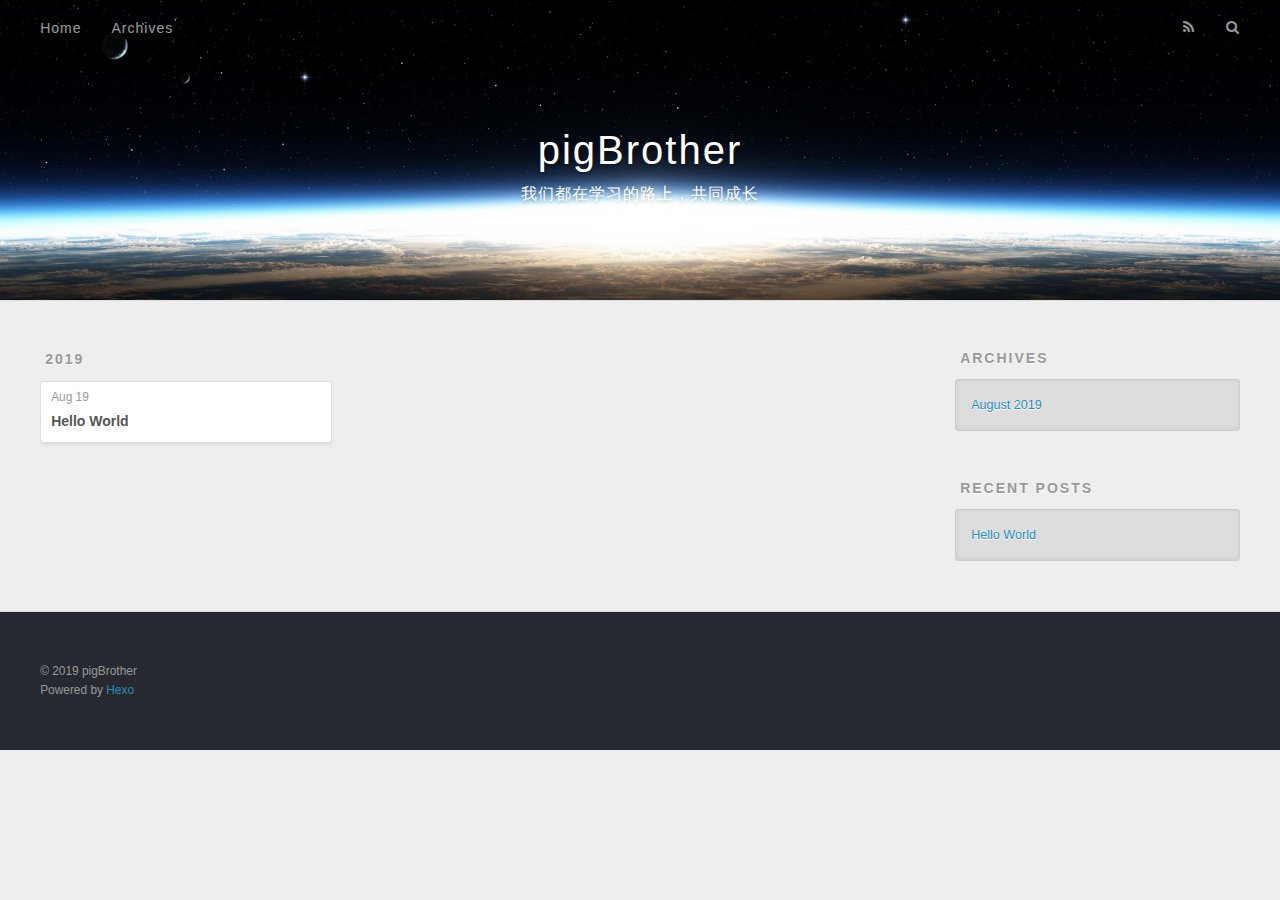
==== archives/index.html @ 983f8a30 "Site updated: 2019-08-19 13:50:37" ====
<!DOCTYPE html>
<html>
<head><meta name="generator" content="Hexo 3.9.0">
  <meta charset="utf-8">
  

  
  <title>Archives | pigBrother</title>
  <meta name="viewport" content="width=device-width, initial-scale=1, maximum-scale=1">
  <meta property="og:type" content="website">
<meta property="og:title" content="pigBrother">
<meta property="og:url" content="http://pigbrother.club/archives/index.html">
<meta property="og:site_name" content="pigBrother">
<meta property="og:locale" content="zh">
<meta name="twitter:card" content="summary">
<meta name="twitter:title" content="pigBrother">
  
    <link rel="alternate" href="/atom.xml" title="pigBrother" type="application/atom+xml">
  
  
    <link rel="icon" href="/favicon.png">
  
  
    <link href="//fonts.googleapis.com/css?family=Source+Code+Pro" rel="stylesheet" type="text/css">
  
  <link rel="stylesheet" href="/css/style.css">
</head>
</html>
<body>
  <div id="container">
    <div id="wrap">
      <header id="header">
  <div id="banner"></div>
  <div id="header-outer" class="outer">
    <div id="header-title" class="inner">
      <h1 id="logo-wrap">
        <a href="/" id="logo">pigBrother</a>
      </h1>
      
        <h2 id="subtitle-wrap">
          <a href="/" id="subtitle">我们都在学习的路上，共同成长</a>
        </h2>
      
    </div>
    <div id="header-inner" class="inner">
      <nav id="main-nav">
        <a id="main-nav-toggle" class="nav-icon"></a>
        
          <a class="main-nav-link" href="/">Home</a>
        
          <a class="main-nav-link" href="/archives">Archives</a>
        
      </nav>
      <nav id="sub-nav">
        
          <a id="nav-rss-link" class="nav-icon" href="/atom.xml" title="RSS Feed"></a>
        
        <a id="nav-search-btn" class="nav-icon" title="Search"></a>
      </nav>
      <div id="search-form-wrap">
        <form action="//google.com/search" method="get" accept-charset="UTF-8" class="search-form"><input type="search" name="q" class="search-form-input" placeholder="Search"><button type="submit" class="search-form-submit">&#xF002;</button><input type="hidden" name="sitesearch" value="http://pigbrother.club"></form>
      </div>
    </div>
  </div>
</header>
      <div class="outer">
        <section id="main">
  
  
    
    
      
      
      <section class="archives-wrap">
        <div class="archive-year-wrap">
          <a href="/archives/2019" class="archive-year">2019</a>
        </div>
        <div class="archives">
    
    <article class="archive-article archive-type-post">
  <div class="archive-article-inner">
    <header class="archive-article-header">
      <a href="/2019/08/19/hello-world/" class="archive-article-date">
  <time datetime="2019-08-18T17:51:00.233Z" itemprop="datePublished">Aug 19</time>
</a>
      
  
    <h1 itemprop="name">
      <a class="archive-article-title" href="/2019/08/19/hello-world/">Hello World</a>
    </h1>
  

    </header>
  </div>
</article>
  
  
    </div></section>
  


</section>
        
          <aside id="sidebar">
  
    

  
    

  
    
  
    
  <div class="widget-wrap">
    <h3 class="widget-title">Archives</h3>
    <div class="widget">
      <ul class="archive-list"><li class="archive-list-item"><a class="archive-list-link" href="/archives/2019/08/">August 2019</a></li></ul>
    </div>
  </div>


  
    
  <div class="widget-wrap">
    <h3 class="widget-title">Recent Posts</h3>
    <div class="widget">
      <ul>
        
          <li>
            <a href="/2019/08/19/hello-world/">Hello World</a>
          </li>
        
      </ul>
    </div>
  </div>

  
</aside>
        
      </div>
      <footer id="footer">
  
  <div class="outer">
    <div id="footer-info" class="inner">
      &copy; 2019 pigBrother<br>
      Powered by <a href="http://hexo.io/" target="_blank">Hexo</a>
    </div>
  </div>
</footer>
    </div>
    <nav id="mobile-nav">
  
    <a href="/" class="mobile-nav-link">Home</a>
  
    <a href="/archives" class="mobile-nav-link">Archives</a>
  
</nav>
    

<script src="//ajax.googleapis.com/ajax/libs/jquery/2.0.3/jquery.min.js"></script>


  <link rel="stylesheet" href="/fancybox/jquery.fancybox.css">
  <script src="/fancybox/jquery.fancybox.pack.js"></script>


<script src="/js/script.js"></script>



  </div>
</body>
</html>
---- css/style.css ----
body {
  width: 100%;
}
body:before,
body:after {
  content: "";
  display: table;
}
body:after {
  clear: both;
}
html,
body,
div,
span,
applet,
object,
iframe,
h1,
h2,
h3,
h4,
h5,
h6,
p,
blockquote,
pre,
a,
abbr,
acronym,
address,
big,
cite,
code,
del,
dfn,
em,
img,
ins,
kbd,
q,
s,
samp,
small,
strike,
strong,
sub,
sup,
tt,
var,
dl,
dt,
dd,
ol,
ul,
li,
fieldset,
form,
label,
legend,
table,
caption,
tbody,
tfoot,
thead,
tr,
th,
td {
  margin: 0;
  padding: 0;
  border: 0;
  outline: 0;
  font-weight: inherit;
  font-style: inherit;
  font-family: inherit;
  font-size: 100%;
  vertical-align: baseline;
}
body {
  line-height: 1;
  color: #000;
  background: #fff;
}
ol,
ul {
  list-style: none;
}
table {
  border-collapse: separate;
  border-spacing: 0;
  vertical-align: middle;
}
caption,
th,
td {
  text-align: left;
  font-weight: normal;
  vertical-align: middle;
}
a img {
  border: none;
}
input,
button {
  margin: 0;
  padding: 0;
}
input::-moz-focus-inner,
button::-moz-focus-inner {
  border: 0;
  padding: 0;
}
@font-face {
  font-family: FontAwesome;
  font-style: normal;
  font-weight: normal;
  src: url("fonts/fontawesome-webfont.eot?v=#4.0.3");
  src: url("fonts/fontawesome-webfont.eot?#iefix&v=#4.0.3") format("embedded-opentype"), url("fonts/fontawesome-webfont.woff?v=#4.0.3") format("woff"), url("fonts/fontawesome-webfont.ttf?v=#4.0.3") format("truetype"), url("fonts/fontawesome-webfont.svg#fontawesomeregular?v=#4.0.3") format("svg");
}
html,
body,
#container {
  height: 100%;
}
body {
  background: #eee;
  font: 14px -apple-system, BlinkMacSystemFont, "Segoe UI", "Roboto", "Oxygen", "Ubuntu", "Cantarell", "Fira Sans", "Droid Sans", "Helvetica Neue", sans-serif;
  -webkit-text-size-adjust: 100%;
}
.outer {
  max-width: 1220px;
  margin: 0 auto;
  padding: 0 20px;
}
.outer:before,
.outer:after {
  content: "";
  display: table;
}
.outer:after {
  clear: both;
}
.inner {
  display: inline;
  float: left;
  width: 98.33333333333333%;
  margin: 0 0.833333333333333%;
}
.left,
.alignleft {
  float: left;
}
.right,
.alignright {
  float: right;
}
.clear {
  clear: both;
}
#container {
  position: relative;
}
.mobile-nav-on {
  overflow: hidden;
}
#wrap {
  height: 100%;
  width: 100%;
  position: absolute;
  top: 0;
  left: 0;
  -webkit-transition: 0.2s ease-out;
  -moz-transition: 0.2s ease-out;
  -ms-transition: 0.2s ease-out;
  transition: 0.2s ease-out;
  z-index: 1;
  background: #eee;
}
.mobile-nav-on #wrap {
  left: 280px;
}
@media screen and (min-width: 768px) {
  #main {
    display: inline;
    float: left;
    width: 73.33333333333333%;
    margin: 0 0.833333333333333%;
  }
}
.article-date,
.article-category-link,
.archive-year,
.widget-title {
  text-decoration: none;
  text-transform: uppercase;
  letter-spacing: 2px;
  color: #999;
  margin-bottom: 1em;
  margin-left: 5px;
  line-height: 1em;
  text-shadow: 0 1px #fff;
  font-weight: bold;
}
.article-inner,
.archive-article-inner {
  background: #fff;
  -webkit-box-shadow: 1px 2px 3px #ddd;
  box-shadow: 1px 2px 3px #ddd;
  border: 1px solid #ddd;
  border-radius: 3px;
}
.article-entry h1,
.widget h1 {
  font-size: 2em;
}
.article-entry h2,
.widget h2 {
  font-size: 1.5em;
}
.article-entry h3,
.widget h3 {
  font-size: 1.3em;
}
.article-entry h4,
.widget h4 {
  font-size: 1.2em;
}
.article-entry h5,
.widget h5 {
  font-size: 1em;
}
.article-entry h6,
.widget h6 {
  font-size: 1em;
  color: #999;
}
.article-entry hr,
.widget hr {
  border: 1px dashed #ddd;
}
.article-entry strong,
.widget strong {
  font-weight: bold;
}
.article-entry em,
.widget em,
.article-entry cite,
.widget cite {
  font-style: italic;
}
.article-entry sup,
.widget sup,
.article-entry sub,
.widget sub {
  font-size: 0.75em;
  line-height: 0;
  position: relative;
  vertical-align: baseline;
}
.article-entry sup,
.widget sup {
  top: -0.5em;
}
.article-entry sub,
.widget sub {
  bottom: -0.2em;
}
.article-entry small,
.widget small {
  font-size: 0.85em;
}
.article-entry acronym,
.widget acronym,
.article-entry abbr,
.widget abbr {
  border-bottom: 1px dotted;
}
.article-entry ul,
.widget ul,
.article-entry ol,
.widget ol,
.article-entry dl,
.widget dl {
  margin: 0 20px;
  line-height: 1.6em;
}
.article-entry ul ul,
.widget ul ul,
.article-entry ol ul,
.widget ol ul,
.article-entry ul ol,
.widget ul ol,
.article-entry ol ol,
.widget ol ol {
  margin-top: 0;
  margin-bottom: 0;
}
.article-entry ul,
.widget ul {
  list-style: disc;
}
.article-entry ol,
.widget ol {
  list-style: decimal;
}
.article-entry dt,
.widget dt {
  font-weight: bold;
}
#header {
  height: 300px;
  position: relative;
  border-bottom: 1px solid #ddd;
}
#header:before,
#header:after {
  content: "";
  position: absolute;
  left: 0;
  right: 0;
  height: 40px;
}
#header:before {
  top: 0;
  background: -webkit-linear-gradient(rgba(0,0,0,0.2), transparent);
  background: -moz-linear-gradient(rgba(0,0,0,0.2), transparent);
  background: -ms-linear-gradient(rgba(0,0,0,0.2), transparent);
  background: linear-gradient(rgba(0,0,0,0.2), transparent);
}
#header:after {
  bottom: 0;
  background: -webkit-linear-gradient(transparent, rgba(0,0,0,0.2));
  background: -moz-linear-gradient(transparent, rgba(0,0,0,0.2));
  background: -ms-linear-gradient(transparent, rgba(0,0,0,0.2));
  background: linear-gradient(transparent, rgba(0,0,0,0.2));
}
#header-outer {
  height: 100%;
  position: relative;
}
#header-inner {
  position: relative;
  overflow: hidden;
}
#banner {
  position: absolute;
  top: 0;
  left: 0;
  width: 100%;
  height: 100%;
  background: url("images/banner.jpg") center #000;
  -webkit-background-size: cover;
  -moz-background-size: cover;
  background-size: cover;
  z-index: -1;
}
#header-title {
  text-align: center;
  height: 40px;
  position: absolute;
  top: 50%;
  left: 0;
  margin-top: -20px;
}
#logo,
#subtitle {
  text-decoration: none;
  color: #fff;
  font-weight: 300;
  text-shadow: 0 1px 4px rgba(0,0,0,0.3);
}
#logo {
  font-size: 40px;
  line-height: 40px;
  letter-spacing: 2px;
}
#subtitle {
  font-size: 16px;
  line-height: 16px;
  letter-spacing: 1px;
}
#subtitle-wrap {
  margin-top: 16px;
}
#main-nav {
  float: left;
  margin-left: -15px;
}
.nav-icon,
.main-nav-link {
  float: left;
  color: #fff;
  opacity: 0.6;
  text-decoration: none;
  text-shadow: 0 1px rgba(0,0,0,0.2);
  -webkit-transition: opacity 0.2s;
  -moz-transition: opacity 0.2s;
  -ms-transition: opacity 0.2s;
  transition: opacity 0.2s;
  display: block;
  padding: 20px 15px;
}
.nav-icon:hover,
.main-nav-link:hover {
  opacity: 1;
}
.nav-icon {
  font-family: FontAwesome;
  text-align: center;
  font-size: 14px;
  width: 14px;
  height: 14px;
  padding: 20px 15px;
  position: relative;
  cursor: pointer;
}
.main-nav-link {
  font-weight: 300;
  letter-spacing: 1px;
}
@media screen and (max-width: 479px) {
  .main-nav-link {
    display: none;
  }
}
#main-nav-toggle {
  display: none;
}
#main-nav-toggle:before {
  content: "\f0c9";
}
@media screen and (max-width: 479px) {
  #main-nav-toggle {
    display: block;
  }
}
#sub-nav {
  float: right;
  margin-right: -15px;
}
#nav-rss-link:before {
  content: "\f09e";
}
#nav-search-btn:before {
  content: "\f002";
}
#search-form-wrap {
  position: absolute;
  top: 15px;
  width: 150px;
  height: 30px;
  right: -150px;
  opacity: 0;
  -webkit-transition: 0.2s ease-out;
  -moz-transition: 0.2s ease-out;
  -ms-transition: 0.2s ease-out;
  transition: 0.2s ease-out;
}
#search-form-wrap.on {
  opacity: 1;
  right: 0;
}
@media screen and (max-width: 479px) {
  #search-form-wrap {
    width: 100%;
    right: -100%;
  }
}
.search-form {
  position: absolute;
  top: 0;
  left: 0;
  right: 0;
  background: #fff;
  padding: 5px 15px;
  border-radius: 15px;
  -webkit-box-shadow: 0 0 10px rgba(0,0,0,0.3);
  box-shadow: 0 0 10px rgba(0,0,0,0.3);
}
.search-form-input {
  border: none;
  background: none;
  color: #555;
  width: 100%;
  font: 13px -apple-system, BlinkMacSystemFont, "Segoe UI", "Roboto", "Oxygen", "Ubuntu", "Cantarell", "Fira Sans", "Droid Sans", "Helvetica Neue", sans-serif;
  outline: none;
}
.search-form-input::-webkit-search-results-decoration,
.search-form-input::-webkit-search-cancel-button {
  -webkit-appearance: none;
}
.search-form-submit {
  position: absolute;
  top: 50%;
  right: 10px;
  margin-top: -7px;
  font: 13px FontAwesome;
  border: none;
  background: none;
  color: #bbb;
  cursor: pointer;
}
.search-form-submit:hover,
.search-form-submit:focus {
  color: #777;
}
.article {
  margin: 50px 0;
}
.article-inner {
  overflow: hidden;
}
.article-meta:before,
.article-meta:after {
  content: "";
  display: table;
}
.article-meta:after {
  clear: both;
}
.article-date {
  float: left;
}
.article-category {
  float: left;
  line-height: 1em;
  color: #ccc;
  text-shadow: 0 1px #fff;
  margin-left: 8px;
}
.article-category:before {
  content: "\2022";
}
.article-category-link {
  margin: 0 12px 1em;
}
.article-header {
  padding: 20px 20px 0;
}
.article-title {
  text-decoration: none;
  font-size: 2em;
  font-weight: bold;
  color: #555;
  line-height: 1.1em;
  -webkit-transition: color 0.2s;
  -moz-transition: color 0.2s;
  -ms-transition: color 0.2s;
  transition: color 0.2s;
}
a.article-title:hover {
  color: #258fb8;
}
.article-entry {
  color: #555;
  padding: 0 20px;
}
.article-entry:before,
.article-entry:after {
  content: "";
  display: table;
}
.article-entry:after {
  clear: both;
}
.article-entry p,
.article-entry table {
  line-height: 1.6em;
  margin: 1.6em 0;
}
.article-entry h1,
.article-entry h2,
.article-entry h3,
.article-entry h4,
.article-entry h5,
.article-entry h6 {
  font-weight: bold;
}
.article-entry h1,
.article-entry h2,
.article-entry h3,
.article-entry h4,
.article-entry h5,
.article-entry h6 {
  line-height: 1.1em;
  margin: 1.1em 0;
}
.article-entry a {
  color: #258fb8;
  text-decoration: none;
}
.article-entry a:hover {
  text-decoration: underline;
}
.article-entry ul,
.article-entry ol,
.article-entry dl {
  margin-top: 1.6em;
  margin-bottom: 1.6em;
}
.article-entry img,
.article-entry video {
  max-width: 100%;
  height: auto;
  display: block;
  margin: auto;
}
.article-entry iframe {
  border: none;
}
.article-entry table {
  width: 100%;
  border-collapse: collapse;
  border-spacing: 0;
}
.article-entry th {
  font-weight: bold;
  border-bottom: 3px solid #ddd;
  padding-bottom: 0.5em;
}
.article-entry td {
  border-bottom: 1px solid #ddd;
  padding: 10px 0;
}
.article-entry blockquote {
  font-family: Georgia, "Times New Roman", serif;
  font-size: 1.4em;
  margin: 1.6em 20px;
  text-align: center;
}
.article-entry blockquote footer {
  font-size: 14px;
  margin: 1.6em 0;
  font-family: -apple-system, BlinkMacSystemFont, "Segoe UI", "Roboto", "Oxygen", "Ubuntu", "Cantarell", "Fira Sans", "Droid Sans", "Helvetica Neue", sans-serif;
}
.article-entry blockquote footer cite:before {
  content: "—";
  padding: 0 0.5em;
}
.article-entry .pullquote {
  text-align: left;
  width: 45%;
  margin: 0;
}
.article-entry .pullquote.left {
  margin-left: 0.5em;
  margin-right: 1em;
}
.article-entry .pullquote.right {
  margin-right: 0.5em;
  margin-left: 1em;
}
.article-entry .caption {
  color: #999;
  display: block;
  font-size: 0.9em;
  margin-top: 0.5em;
  position: relative;
  text-align: center;
}
.article-entry .video-container {
  position: relative;
  padding-top: 56.25%;
  height: 0;
  overflow: hidden;
}
.article-entry .video-container iframe,
.article-entry .video-container object,
.article-entry .video-container embed {
  position: absolute;
  top: 0;
  left: 0;
  width: 100%;
  height: 100%;
  margin-top: 0;
}
.article-more-link a {
  display: inline-block;
  line-height: 1em;
  padding: 6px 15px;
  border-radius: 15px;
  background: #eee;
  color: #999;
  text-shadow: 0 1px #fff;
  text-decoration: none;
}
.article-more-link a:hover {
  background: #258fb8;
  color: #fff;
  text-decoration: none;
  text-shadow: 0 1px #1e7293;
}
.article-footer {
  font-size: 0.85em;
  line-height: 1.6em;
  border-top: 1px solid #ddd;
  padding-top: 1.6em;
  margin: 0 20px 20px;
}
.article-footer:before,
.article-footer:after {
  content: "";
  display: table;
}
.article-footer:after {
  clear: both;
}
.article-footer a {
  color: #999;
  text-decoration: none;
}
.article-footer a:hover {
  color: #555;
}
.article-tag-list-item {
  float: left;
  margin-right: 10px;
}
.article-tag-list-link:before {
  content: "#";
}
.article-comment-link {
  float: right;
}
.article-comment-link:before {
  content: "\f075";
  font-family: FontAwesome;
  padding-right: 8px;
}
.article-share-link {
  cursor: pointer;
  float: right;
  margin-left: 20px;
}
.article-share-link:before {
  content: "\f064";
  font-family: FontAwesome;
  padding-right: 6px;
}
#article-nav {
  position: relative;
}
#article-nav:before,
#article-nav:after {
  content: "";
  display: table;
}
#article-nav:after {
  clear: both;
}
@media screen and (min-width: 768px) {
  #article-nav {
    margin: 50px 0;
  }
  #article-nav:before {
    width: 8px;
    height: 8px;
    position: absolute;
    top: 50%;
    left: 50%;
    margin-top: -4px;
    margin-left: -4px;
    content: "";
    border-radius: 50%;
    background: #ddd;
    -webkit-box-shadow: 0 1px 2px #fff;
    box-shadow: 0 1px 2px #fff;
  }
}
.article-nav-link-wrap {
  text-decoration: none;
  text-shadow: 0 1px #fff;
  color: #999;
  -webkit-box-sizing: border-box;
  -moz-box-sizing: border-box;
  box-sizing: border-box;
  margin-top: 50px;
  text-align: center;
  display: block;
}
.article-nav-link-wrap:hover {
  color: #555;
}
@media screen and (min-width: 768px) {
  .article-nav-link-wrap {
    width: 50%;
    margin-top: 0;
  }
}
@media screen and (min-width: 768px) {
  #article-nav-newer {
    float: left;
    text-align: right;
    padding-right: 20px;
  }
}
@media screen and (min-width: 768px) {
  #article-nav-older {
    float: right;
    text-align: left;
    padding-left: 20px;
  }
}
.article-nav-caption {
  text-transform: uppercase;
  letter-spacing: 2px;
  color: #ddd;
  line-height: 1em;
  font-weight: bold;
}
#article-nav-newer .article-nav-caption {
  margin-right: -2px;
}
.article-nav-title {
  font-size: 0.85em;
  line-height: 1.6em;
  margin-top: 0.5em;
}
.article-share-box {
  position: absolute;
  display: none;
  background: #fff;
  -webkit-box-shadow: 1px 2px 10px rgba(0,0,0,0.2);
  box-shadow: 1px 2px 10px rgba(0,0,0,0.2);
  border-radius: 3px;
  margin-left: -145px;
  overflow: hidden;
  z-index: 1;
}
.article-share-box.on {
  display: block;
}
.article-share-input {
  width: 100%;
  background: none;
  -webkit-box-sizing: border-box;
  -moz-box-sizing: border-box;
  box-sizing: border-box;
  font: 14px -apple-system, BlinkMacSystemFont, "Segoe UI", "Roboto", "Oxygen", "Ubuntu", "Cantarell", "Fira Sans", "Droid Sans", "Helvetica Neue", sans-serif;
  padding: 0 15px;
  color: #555;
  outline: none;
  border: 1px solid #ddd;
  border-radius: 3px 3px 0 0;
  height: 36px;
  line-height: 36px;
}
.article-share-links {
  background: #eee;
}
.article-share-links:before,
.article-share-links:after {
  content: "";
  display: table;
}
.article-share-links:after {
  clear: both;
}
.article-share-twitter,
.article-share-facebook,
.article-share-pinterest,
.article-share-google {
  width: 50px;
  height: 36px;
  display: block;
  float: left;
  position: relative;
  color: #999;
  text-shadow: 0 1px #fff;
}
.article-share-twitter:before,
.article-share-facebook:before,
.article-share-pinterest:before,
.article-share-google:before {
  font-size: 20px;
  font-family: FontAwesome;
  width: 20px;
  height: 20px;
  position: absolute;
  top: 50%;
  left: 50%;
  margin-top: -10px;
  margin-left: -10px;
  text-align: center;
}
.article-share-twitter:hover,
.article-share-facebook:hover,
.article-share-pinterest:hover,
.article-share-google:hover {
  color: #fff;
}
.article-share-twitter:before {
  content: "\f099";
}
.article-share-twitter:hover {
  background: #00aced;
  text-shadow: 0 1px #008abe;
}
.article-share-facebook:before {
  content: "\f09a";
}
.article-share-facebook:hover {
  background: #3b5998;
  text-shadow: 0 1px #2f477a;
}
.article-share-pinterest:before {
  content: "\f0d2";
}
.article-share-pinterest:hover {
  background: #cb2027;
  text-shadow: 0 1px #a21a1f;
}
.article-share-google:before {
  content: "\f0d5";
}
.article-share-google:hover {
  background: #dd4b39;
  text-shadow: 0 1px #be3221;
}
.article-gallery {
  background: #000;
  position: relative;
}
.article-gallery-photos {
  position: relative;
  overflow: hidden;
}
.article-gallery-img {
  display: none;
  max-width: 100%;
}
.article-gallery-img:first-child {
  display: block;
}
.article-gallery-img.loaded {
  position: absolute;
  display: block;
}
.article-gallery-img img {
  display: block;
  max-width: 100%;
  margin: 0 auto;
}
#comments {
  background: #fff;
  -webkit-box-shadow: 1px 2px 3px #ddd;
  box-shadow: 1px 2px 3px #ddd;
  padding: 20px;
  border: 1px solid #ddd;
  border-radius: 3px;
  margin: 50px 0;
}
#comments a {
  color: #258fb8;
}
.archives-wrap {
  margin: 50px 0;
}
.archives:before,
.archives:after {
  content: "";
  display: table;
}
.archives:after {
  clear: both;
}
.archive-year-wrap {
  margin-bottom: 1em;
}
.archives {
  -webkit-column-gap: 10px;
  -moz-column-gap: 10px;
  column-gap: 10px;
}
@media screen and (min-width: 480px) and (max-width: 767px) {
  .archives {
    -webkit-column-count: 2;
    -moz-column-count: 2;
    column-count: 2;
  }
}
@media screen and (min-width: 768px) {
  .archives {
    -webkit-column-count: 3;
    -moz-column-count: 3;
    column-count: 3;
  }
}
.archive-article {
  -webkit-column-break-inside: avoid;
  page-break-inside: avoid;
  overflow: hidden;
  break-inside: avoid-column;
}
.archive-article-inner {
  padding: 10px;
  margin-bottom: 15px;
}
.archive-article-title {
  text-decoration: none;
  font-weight: bold;
  color: #555;
  -webkit-transition: color 0.2s;
  -moz-transition: color 0.2s;
  -ms-transition: color 0.2s;
  transition: color 0.2s;
  line-height: 1.6em;
}
.archive-article-title:hover {
  color: #258fb8;
}
.archive-article-footer {
  margin-top: 1em;
}
.archive-article-date {
  color: #999;
  text-decoration: none;
  font-size: 0.85em;
  line-height: 1em;
  margin-bottom: 0.5em;
  display: block;
}
#page-nav {
  margin: 50px auto;
  background: #fff;
  -webkit-box-shadow: 1px 2px 3px #ddd;
  box-shadow: 1px 2px 3px #ddd;
  border: 1px solid #ddd;
  border-radius: 3px;
  text-align: center;
  color: #999;
  overflow: hidden;
}
#page-nav:before,
#page-nav:after {
  content: "";
  display: table;
}
#page-nav:after {
  clear: both;
}
#page-nav a,
#page-nav span {
  padding: 10px 20px;
  line-height: 1;
  height: 2ex;
}
#page-nav a {
  color: #999;
  text-decoration: none;
}
#page-nav a:hover {
  background: #999;
  color: #fff;
}
#page-nav .prev {
  float: left;
}
#page-nav .next {
  float: right;
}
#page-nav .page-number {
  display: inline-block;
}
@media screen and (max-width: 479px) {
  #page-nav .page-number {
    display: none;
  }
}
#page-nav .current {
  color: #555;
  font-weight: bold;
}
#page-nav .space {
  color: #ddd;
}
#footer {
  background: #262a30;
  padding: 50px 0;
  border-top: 1px solid #ddd;
  color: #999;
}
#footer a {
  color: #258fb8;
  text-decoration: none;
}
#footer a:hover {
  text-decoration: underline;
}
#footer-info {
  line-height: 1.6em;
  font-size: 0.85em;
}
.article-entry pre,
.article-entry .highlight {
  background: #2d2d2d;
  margin: 0 -20px;
  padding: 15px 20px;
  border-style: solid;
  border-color: #ddd;
  border-width: 1px 0;
  overflow: auto;
  color: #ccc;
  line-height: 22.400000000000002px;
}
.article-entry .highlight .gutter pre,
.article-entry .gist .gist-file .gist-data .line-numbers {
  color: #666;
  font-size: 0.85em;
}
.article-entry pre,
.article-entry code {
  font-family: "Source Code Pro", Consolas, Monaco, Menlo, Consolas, monospace;
}
.article-entry code {
  background: #eee;
  text-shadow: 0 1px #fff;
  padding: 0 0.3em;
}
.article-entry pre code {
  background: none;
  text-shadow: none;
  padding: 0;
}
.article-entry .highlight pre {
  border: none;
  margin: 0;
  padding: 0;
}
.article-entry .highlight table {
  margin: 0;
  width: auto;
}
.article-entry .highlight td {
  border: none;
  padding: 0;
}
.article-entry .highlight figcaption {
  font-size: 0.85em;
  color: #999;
  line-height: 1em;
  margin-bottom: 1em;
}
.article-entry .highlight figcaption:before,
.article-entry .highlight figcaption:after {
  content: "";
  display: table;
}
.article-entry .highlight figcaption:after {
  clear: both;
}
.article-entry .highlight figcaption a {
  float: right;
}
.article-entry .highlight .gutter pre {
  text-align: right;
  padding-right: 20px;
}
.article-entry .highlight .line {
  height: 22.400000000000002px;
}
.article-entry .highlight .line.marked {
  background: #515151;
}
.article-entry .gist {
  margin: 0 -20px;
  border-style: solid;
  border-color: #ddd;
  border-width: 1px 0;
  background: #2d2d2d;
  padding: 15px 20px 15px 0;
}
.article-entry .gist .gist-file {
  border: none;
  font-family: "Source Code Pro", Consolas, Monaco, Menlo, Consolas, monospace;
  margin: 0;
}
.article-entry .gist .gist-file .gist-data {
  background: none;
  border: none;
}
.article-entry .gist .gist-file .gist-data .line-numbers {
  background: none;
  border: none;
  padding: 0 20px 0 0;
}
.article-entry .gist .gist-file .gist-data .line-data {
  padding: 0 !important;
}
.article-entry .gist .gist-file .highlight {
  margin: 0;
  padding: 0;
  border: none;
}
.article-entry .gist .gist-file .gist-meta {
  background: #2d2d2d;
  color: #999;
  font: 0.85em -apple-system, BlinkMacSystemFont, "Segoe UI", "Roboto", "Oxygen", "Ubuntu", "Cantarell", "Fira Sans", "Droid Sans", "Helvetica Neue", sans-serif;
  text-shadow: 0 0;
  padding: 0;
  margin-top: 1em;
  margin-left: 20px;
}
.article-entry .gist .gist-file .gist-meta a {
  color: #258fb8;
  font-weight: normal;
}
.article-entry .gist .gist-file .gist-meta a:hover {
  text-decoration: underline;
}
pre .comment,
pre .title {
  color: #999;
}
pre .variable,
pre .attribute,
pre .tag,
pre .regexp,
pre .ruby .constant,
pre .xml .tag .title,
pre .xml .pi,
pre .xml .doctype,
pre .html .doctype,
pre .css .id,
pre .css .class,
pre .css .pseudo {
  color: #f2777a;
}
pre .number,
pre .preprocessor,
pre .built_in,
pre .literal,
pre .params,
pre .constant {
  color: #f99157;
}
pre .class,
pre .ruby .class .title,
pre .css .rules .attribute {
  color: #9c9;
}
pre .string,
pre .value,
pre .inheritance,
pre .header,
pre .ruby .symbol,
pre .xml .cdata {
  color: #9c9;
}
pre .css .hexcolor {
  color: #6cc;
}
pre .function,
pre .python .decorator,
pre .python .title,
pre .ruby .function .title,
pre .ruby .title .keyword,
pre .perl .sub,
pre .javascript .title,
pre .coffeescript .title {
  color: #69c;
}
pre .keyword,
pre .javascript .function {
  color: #c9c;
}
@media screen and (max-width: 479px) {
  #mobile-nav {
    position: absolute;
    top: 0;
    left: 0;
    width: 280px;
    height: 100%;
    background: #191919;
    border-right: 1px solid #fff;
  }
}
@media screen and (max-width: 479px) {
  .mobile-nav-link {
    display: block;
    color: #999;
    text-decoration: none;
    padding: 15px 20px;
    font-weight: bold;
  }
  .mobile-nav-link:hover {
    color: #fff;
  }
}
@media screen and (min-width: 768px) {
  #sidebar {
    display: inline;
    float: left;
    width: 23.333333333333332%;
    margin: 0 0.833333333333333%;
  }
}
.widget-wrap {
  margin: 50px 0;
}
.widget {
  color: #777;
  text-shadow: 0 1px #fff;
  background: #ddd;
  -webkit-box-shadow: 0 -1px 4px #ccc inset;
  box-shadow: 0 -1px 4px #ccc inset;
  border: 1px solid #ccc;
  padding: 15px;
  border-radius: 3px;
}
.widget a {
  color: #258fb8;
  text-decoration: none;
}
.widget a:hover {
  text-decoration: underline;
}
.widget ul ul,
.widget ol ul,
.widget dl ul,
.widget ul ol,
.widget ol ol,
.widget dl ol,
.widget ul dl,
.widget ol dl,
.widget dl dl {
  margin-left: 15px;
  list-style: disc;
}
.widget {
  line-height: 1.6em;
  word-wrap: break-word;
  font-size: 0.9em;
}
.widget ul,
.widget ol {
  list-style: none;
  margin: 0;
}
.widget ul ul,
.widget ol ul,
.widget ul ol,
.widget ol ol {
  margin: 0 20px;
}
.widget ul ul,
.widget ol ul {
  list-style: disc;
}
.widget ul ol,
.widget ol ol {
  list-style: decimal;
}
.category-list-count,
.tag-list-count,
.archive-list-count {
  padding-left: 5px;
  color: #999;
  font-size: 0.85em;
}
.category-list-count:before,
.tag-list-count:before,
.archive-list-count:before {
  content: "(";
}
.category-list-count:after,
.tag-list-count:after,
.archive-list-count:after {
  content: ")";
}
.tagcloud a {
  margin-right: 5px;
  display: inline-block;
}
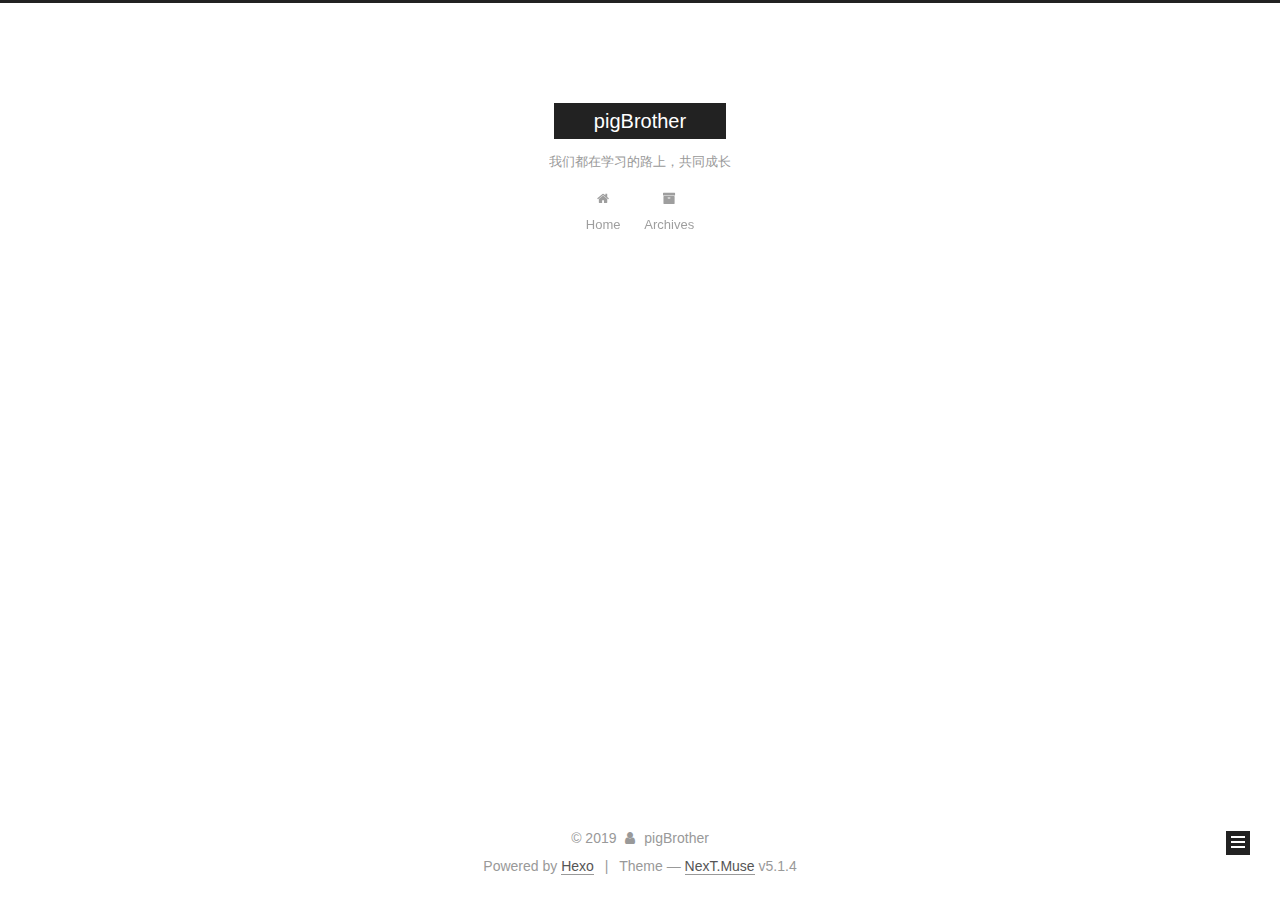
==== commit 76432f1f: "Site updated: 2019-08-20 13:22:24" ====
--- a/archives/index.html
+++ b/archives/index.html
@@ -1,174 +1,549 @@
 <!DOCTYPE html>
-<html>
+
+
+
+  
+
+
+<html class="theme-next muse use-motion" lang="zh">
 <head><meta name="generator" content="Hexo 3.9.0">
-  <meta charset="utf-8">
-  
-
-  
-  <title>Archives | pigBrother</title>
-  <meta name="viewport" content="width=device-width, initial-scale=1, maximum-scale=1">
-  <meta property="og:type" content="website">
+  <meta charset="UTF-8">
+<meta http-equiv="X-UA-Compatible" content="IE=edge">
+<meta name="viewport" content="width=device-width, initial-scale=1, maximum-scale=1">
+<meta name="theme-color" content="#222">
+
+
+
+
+
+
+
+
+
+<meta http-equiv="Cache-Control" content="no-transform">
+<meta http-equiv="Cache-Control" content="no-siteapp">
+
+
+
+
+
+
+
+
+
+
+
+
+
+
+
+
+  
+  
+  <link href="/lib/fancybox/source/jquery.fancybox.css?v=2.1.5" rel="stylesheet" type="text/css">
+
+
+
+
+
+
+
+<link href="/lib/font-awesome/css/font-awesome.min.css?v=4.6.2" rel="stylesheet" type="text/css">
+
+<link href="/css/main.css?v=5.1.4" rel="stylesheet" type="text/css">
+
+
+  <link rel="apple-touch-icon" sizes="180x180" href="/images/apple-touch-icon-next.png?v=5.1.4">
+
+
+  <link rel="icon" type="image/png" sizes="32x32" href="/images/favicon-32x32-next.png?v=5.1.4">
+
+
+  <link rel="icon" type="image/png" sizes="16x16" href="/images/favicon-16x16-next.png?v=5.1.4">
+
+
+  <link rel="mask-icon" href="/images/logo.svg?v=5.1.4" color="#222">
+
+
+
+
+
+  <meta name="keywords" content="Hexo, NexT">
+
+
+
+
+
+
+
+
+
+
+<meta property="og:type" content="website">
 <meta property="og:title" content="pigBrother">
 <meta property="og:url" content="http://pigbrother.club/archives/index.html">
 <meta property="og:site_name" content="pigBrother">
 <meta property="og:locale" content="zh">
 <meta name="twitter:card" content="summary">
 <meta name="twitter:title" content="pigBrother">
-  
-    <link rel="alternate" href="/atom.xml" title="pigBrother" type="application/atom+xml">
-  
-  
-    <link rel="icon" href="/favicon.png">
-  
-  
-    <link href="//fonts.googleapis.com/css?family=Source+Code+Pro" rel="stylesheet" type="text/css">
-  
-  <link rel="stylesheet" href="/css/style.css">
+
+
+
+<script type="text/javascript" id="hexo.configurations">
+  var NexT = window.NexT || {};
+  var CONFIG = {
+    root: '/',
+    scheme: 'Muse',
+    version: '5.1.4',
+    sidebar: {"position":"left","display":"post","offset":12,"b2t":false,"scrollpercent":false,"onmobile":false},
+    fancybox: true,
+    tabs: true,
+    motion: {"enable":true,"async":false,"transition":{"post_block":"fadeIn","post_header":"slideDownIn","post_body":"slideDownIn","coll_header":"slideLeftIn","sidebar":"slideUpIn"}},
+    duoshuo: {
+      userId: '0',
+      author: 'Author'
+    },
+    algolia: {
+      applicationID: '',
+      apiKey: '',
+      indexName: '',
+      hits: {"per_page":10},
+      labels: {"input_placeholder":"Search for Posts","hits_empty":"We didn't find any results for the search: ${query}","hits_stats":"${hits} results found in ${time} ms"}
+    }
+  };
+</script>
+
+
+
+  <link rel="canonical" href="http://pigbrother.club/archives/">
+
+
+
+
+
+  <title>Archive | pigBrother</title>
+  
+
+
+
+
+
+
+
+
 </head>
-</html>
-<body>
-  <div id="container">
-    <div id="wrap">
-      <header id="header">
-  <div id="banner"></div>
-  <div id="header-outer" class="outer">
-    <div id="header-title" class="inner">
-      <h1 id="logo-wrap">
-        <a href="/" id="logo">pigBrother</a>
-      </h1>
-      
-        <h2 id="subtitle-wrap">
-          <a href="/" id="subtitle">我们都在学习的路上，共同成长</a>
-        </h2>
-      
+
+<body itemscope itemtype="http://schema.org/WebPage" lang="zh">
+
+  
+  
+    
+  
+
+  <div class="container sidebar-position-left page-archive">
+    <div class="headband"></div>
+
+    <header id="header" class="header" itemscope itemtype="http://schema.org/WPHeader">
+      <div class="header-inner"><div class="site-brand-wrapper">
+  <div class="site-meta ">
+    
+
+    <div class="custom-logo-site-title">
+      <a href="/" class="brand" rel="start">
+        <span class="logo-line-before"><i></i></span>
+        <span class="site-title">pigBrother</span>
+        <span class="logo-line-after"><i></i></span>
+      </a>
     </div>
-    <div id="header-inner" class="inner">
-      <nav id="main-nav">
-        <a id="main-nav-toggle" class="nav-icon"></a>
-        
-          <a class="main-nav-link" href="/">Home</a>
-        
-          <a class="main-nav-link" href="/archives">Archives</a>
-        
-      </nav>
-      <nav id="sub-nav">
-        
-          <a id="nav-rss-link" class="nav-icon" href="/atom.xml" title="RSS Feed"></a>
-        
-        <a id="nav-search-btn" class="nav-icon" title="Search"></a>
-      </nav>
-      <div id="search-form-wrap">
-        <form action="//google.com/search" method="get" accept-charset="UTF-8" class="search-form"><input type="search" name="q" class="search-form-input" placeholder="Search"><button type="submit" class="search-form-submit">&#xF002;</button><input type="hidden" name="sitesearch" value="http://pigbrother.club"></form>
+      
+        <p class="site-subtitle">我们都在学习的路上，共同成长</p>
+      
+  </div>
+
+  <div class="site-nav-toggle">
+    <button>
+      <span class="btn-bar"></span>
+      <span class="btn-bar"></span>
+      <span class="btn-bar"></span>
+    </button>
+  </div>
+</div>
+
+<nav class="site-nav">
+  
+
+  
+    <ul id="menu" class="menu">
+      
+        
+        <li class="menu-item menu-item-home">
+          <a href="/" rel="section">
+            
+              <i class="menu-item-icon fa fa-fw fa-home"></i> <br>
+            
+            Home
+          </a>
+        </li>
+      
+        
+        <li class="menu-item menu-item-archives">
+          <a href="/archives/" rel="section">
+            
+              <i class="menu-item-icon fa fa-fw fa-archive"></i> <br>
+            
+            Archives
+          </a>
+        </li>
+      
+
+      
+    </ul>
+  
+
+  
+</nav>
+
+
+
+ </div>
+    </header>
+
+    <main id="main" class="main">
+      <div class="main-inner">
+        <div class="content-wrap">
+          <div id="content" class="content">
+            
+
+  
+  
+  
+  <div class="post-block archive">
+    <div id="posts" class="posts-collapse">
+      <span class="archive-move-on"></span>
+
+      <span class="archive-page-counter">
+        
+        
+        
+          
+        
+        Um..! 1 post. Keep on posting.
+      </span>
+
+      
+
+        
+        
+        
+
+        
+          
+          <div class="collection-title">
+            <h1 class="archive-year" id="archive-year-2019">2019</h1>
+          </div>
+        
+        
+
+        
+
+  <article class="post post-type-normal" itemscope itemtype="http://schema.org/Article">
+    <header class="post-header">
+
+      <h2 class="post-title">
+        
+            <a class="post-title-link" href="/2019/08/19/hello-world/" itemprop="url">
+              
+                <span itemprop="name">Hello World</span>
+              
+            </a>
+        
+      </h2>
+
+      <div class="post-meta">
+        <time class="post-time" itemprop="dateCreated" datetime="2019-08-19T01:51:00+08:00" content="2019-08-19">
+          08-19
+        </time>
       </div>
+
+    </header>
+  </article>
+
+
+
+      
+
     </div>
   </div>
-</header>
-      <div class="outer">
-        <section id="main">
-  
-  
-    
-    
-      
-      
-      <section class="archives-wrap">
-        <div class="archive-year-wrap">
-          <a href="/archives/2019" class="archive-year">2019</a>
+  
+  
+  
+
+  
+
+
+
+          </div>
+          
+
+
+          
+
         </div>
-        <div class="archives">
-    
-    <article class="archive-article archive-type-post">
-  <div class="archive-article-inner">
-    <header class="archive-article-header">
-      <a href="/2019/08/19/hello-world/" class="archive-article-date">
-  <time datetime="2019-08-18T17:51:00.233Z" itemprop="datePublished">Aug 19</time>
-</a>
-      
-  
-    <h1 itemprop="name">
-      <a class="archive-article-title" href="/2019/08/19/hello-world/">Hello World</a>
-    </h1>
-  
-
-    </header>
-  </div>
-</article>
-  
-  
-    </div></section>
-  
-
-
-</section>
-        
-          <aside id="sidebar">
-  
-    
-
-  
-    
-
-  
-    
-  
-    
-  <div class="widget-wrap">
-    <h3 class="widget-title">Archives</h3>
-    <div class="widget">
-      <ul class="archive-list"><li class="archive-list-item"><a class="archive-list-link" href="/archives/2019/08/">August 2019</a></li></ul>
+        
+          
+  
+  <div class="sidebar-toggle">
+    <div class="sidebar-toggle-line-wrap">
+      <span class="sidebar-toggle-line sidebar-toggle-line-first"></span>
+      <span class="sidebar-toggle-line sidebar-toggle-line-middle"></span>
+      <span class="sidebar-toggle-line sidebar-toggle-line-last"></span>
     </div>
   </div>
 
-
-  
+  <aside id="sidebar" class="sidebar">
     
-  <div class="widget-wrap">
-    <h3 class="widget-title">Recent Posts</h3>
-    <div class="widget">
-      <ul>
-        
-          <li>
-            <a href="/2019/08/19/hello-world/">Hello World</a>
-          </li>
-        
-      </ul>
+    <div class="sidebar-inner">
+
+      
+
+      
+
+      <section class="site-overview-wrap sidebar-panel sidebar-panel-active">
+        <div class="site-overview">
+          <div class="site-author motion-element" itemprop="author" itemscope itemtype="http://schema.org/Person">
+            
+              <p class="site-author-name" itemprop="name">pigBrother</p>
+              <p class="site-description motion-element" itemprop="description"></p>
+          </div>
+
+          <nav class="site-state motion-element">
+
+            
+              <div class="site-state-item site-state-posts">
+              
+                <a href="/archives/">
+              
+                  <span class="site-state-item-count">1</span>
+                  <span class="site-state-item-name">posts</span>
+                </a>
+              </div>
+            
+
+            
+
+            
+
+          </nav>
+
+          
+
+          
+
+          
+          
+
+          
+          
+
+          
+
+        </div>
+      </section>
+
+      
+
+      
+
     </div>
+  </aside>
+
+
+        
+      </div>
+    </main>
+
+    <footer id="footer" class="footer">
+      <div class="footer-inner">
+        <div class="copyright">&copy; <span itemprop="copyrightYear">2019</span>
+  <span class="with-love">
+    <i class="fa fa-user"></i>
+  </span>
+  <span class="author" itemprop="copyrightHolder">pigBrother</span>
+
+  
+</div>
+
+
+  <div class="powered-by">Powered by <a class="theme-link" target="_blank" href="https://hexo.io">Hexo</a></div>
+
+
+
+  <span class="post-meta-divider">|</span>
+
+
+
+  <div class="theme-info">Theme &mdash; <a class="theme-link" target="_blank" href="https://github.com/iissnan/hexo-theme-next">NexT.Muse</a> v5.1.4</div>
+
+
+
+
+        
+
+
+
+
+
+
+
+        
+      </div>
+    </footer>
+
+    
+      <div class="back-to-top">
+        <i class="fa fa-arrow-up"></i>
+        
+      </div>
+    
+
+    
+
   </div>
 
   
-</aside>
-        
-      </div>
-      <footer id="footer">
-  
-  <div class="outer">
-    <div id="footer-info" class="inner">
-      &copy; 2019 pigBrother<br>
-      Powered by <a href="http://hexo.io/" target="_blank">Hexo</a>
-    </div>
-  </div>
-</footer>
-    </div>
-    <nav id="mobile-nav">
-  
-    <a href="/" class="mobile-nav-link">Home</a>
-  
-    <a href="/archives" class="mobile-nav-link">Archives</a>
-  
-</nav>
-    
-
-<script src="//ajax.googleapis.com/ajax/libs/jquery/2.0.3/jquery.min.js"></script>
-
-
-  <link rel="stylesheet" href="/fancybox/jquery.fancybox.css">
-  <script src="/fancybox/jquery.fancybox.pack.js"></script>
-
-
-<script src="/js/script.js"></script>
-
-
-
-  </div>
+
+<script type="text/javascript">
+  if (Object.prototype.toString.call(window.Promise) !== '[object Function]') {
+    window.Promise = null;
+  }
+</script>
+
+
+
+
+
+
+
+
+
+  
+
+
+
+
+
+
+
+
+
+
+
+
+  
+  
+    <script type="text/javascript" src="/lib/jquery/index.js?v=2.1.3"></script>
+  
+
+  
+  
+    <script type="text/javascript" src="/lib/fastclick/lib/fastclick.min.js?v=1.0.6"></script>
+  
+
+  
+  
+    <script type="text/javascript" src="/lib/jquery_lazyload/jquery.lazyload.js?v=1.9.7"></script>
+  
+
+  
+  
+    <script type="text/javascript" src="/lib/velocity/velocity.min.js?v=1.2.1"></script>
+  
+
+  
+  
+    <script type="text/javascript" src="/lib/velocity/velocity.ui.min.js?v=1.2.1"></script>
+  
+
+  
+  
+    <script type="text/javascript" src="/lib/fancybox/source/jquery.fancybox.pack.js?v=2.1.5"></script>
+  
+
+
+  
+
+
+  <script type="text/javascript" src="/js/src/utils.js?v=5.1.4"></script>
+
+  <script type="text/javascript" src="/js/src/motion.js?v=5.1.4"></script>
+
+
+
+  
+  
+
+  
+
+  
+
+
+  <script type="text/javascript" src="/js/src/bootstrap.js?v=5.1.4"></script>
+
+
+
+  
+
+
+  
+
+
+
+
+	
+
+
+
+
+
+  
+
+
+
+
+
+  
+
+
+
+
+
+
+
+
+
+
+
+
+  
+
+
+
+
+
+  
+
+  
+
+  
+
+  
+  
+
+  
+
+  
+
+  
+
 </body>
-</html>+</html>
--- a/css/main.css
+++ b/css/main.css
@@ -0,0 +1,2662 @@
+/* normalize.css v3.0.2 | MIT License | git.io/normalize */
+html {
+  font-family: sans-serif; /* 1 */
+  -ms-text-size-adjust: 100%; /* 2 */
+  -webkit-text-size-adjust: 100%; /* 2 */
+}
+body {
+  margin: 0;
+}
+article,
+aside,
+details,
+figcaption,
+figure,
+footer,
+header,
+hgroup,
+main,
+menu,
+nav,
+section,
+summary {
+  display: block;
+}
+audio,
+canvas,
+progress,
+video {
+  display: inline-block; /* 1 */
+  vertical-align: baseline; /* 2 */
+}
+audio:not([controls]) {
+  display: none;
+  height: 0;
+}
+[hidden],
+template {
+  display: none;
+}
+a {
+  background-color: transparent;
+}
+a:active,
+a:hover {
+  outline: 0;
+}
+abbr[title] {
+  border-bottom: 1px dotted;
+}
+b,
+strong {
+  font-weight: bold;
+}
+dfn {
+  font-style: italic;
+}
+h1 {
+  font-size: 2em;
+  margin: 0.67em 0;
+}
+mark {
+  background: #ff0;
+  color: #000;
+}
+small {
+  font-size: 80%;
+}
+sub,
+sup {
+  font-size: 75%;
+  line-height: 0;
+  position: relative;
+  vertical-align: baseline;
+}
+sup {
+  top: -0.5em;
+}
+sub {
+  bottom: -0.25em;
+}
+img {
+  border: 0;
+}
+svg:not(:root) {
+  overflow: hidden;
+}
+figure {
+  margin: 1em 40px;
+}
+hr {
+  -moz-box-sizing: content-box;
+  box-sizing: content-box;
+  height: 0;
+}
+pre {
+  overflow: auto;
+}
+code,
+kbd,
+pre,
+samp {
+  font-family: monospace, monospace;
+  font-size: 1em;
+}
+button,
+input,
+optgroup,
+select,
+textarea {
+  color: inherit; /* 1 */
+  font: inherit; /* 2 */
+  margin: 0; /* 3 */
+}
+button {
+  overflow: visible;
+}
+button,
+select {
+  text-transform: none;
+}
+button,
+html input[type="button"],
+input[type="reset"],
+input[type="submit"] {
+  -webkit-appearance: button; /* 2 */
+  cursor: pointer; /* 3 */
+}
+button[disabled],
+html input[disabled] {
+  cursor: default;
+}
+button::-moz-focus-inner,
+input::-moz-focus-inner {
+  border: 0;
+  padding: 0;
+}
+input {
+  line-height: normal;
+}
+input[type="checkbox"],
+input[type="radio"] {
+  box-sizing: border-box; /* 1 */
+  padding: 0; /* 2 */
+}
+input[type="number"]::-webkit-inner-spin-button,
+input[type="number"]::-webkit-outer-spin-button {
+  height: auto;
+}
+input[type="search"] {
+  -webkit-appearance: textfield; /* 1 */
+  -moz-box-sizing: content-box;
+  -webkit-box-sizing: content-box; /* 2 */
+  box-sizing: content-box;
+}
+input[type="search"]::-webkit-search-cancel-button,
+input[type="search"]::-webkit-search-decoration {
+  -webkit-appearance: none;
+}
+fieldset {
+  border: 1px solid #c0c0c0;
+  margin: 0 2px;
+  padding: 0.35em 0.625em 0.75em;
+}
+legend {
+  border: 0; /* 1 */
+  padding: 0; /* 2 */
+}
+textarea {
+  overflow: auto;
+}
+optgroup {
+  font-weight: bold;
+}
+table {
+  border-collapse: collapse;
+  border-spacing: 0;
+}
+td,
+th {
+  padding: 0;
+}
+::selection {
+  background: #262a30;
+  color: #fff;
+}
+body {
+  position: relative;
+  font-family: 'Lato', "PingFang SC", "Microsoft YaHei", sans-serif;
+  font-size: 14px;
+  line-height: 2;
+  color: #555;
+  background: #fff;
+}
+@media (max-width: 767px) {
+  body {
+    padding-right: 0 !important;
+  }
+}
+@media (min-width: 768px) and (max-width: 991px) {
+  body {
+    padding-right: 0 !important;
+  }
+}
+@media (min-width: 1600px) {
+  body {
+    font-size: 16px;
+  }
+}
+h1,
+h2,
+h3,
+h4,
+h5,
+h6 {
+  margin: 0;
+  padding: 0;
+  font-weight: bold;
+  line-height: 1.5;
+  font-family: 'Lato', "PingFang SC", "Microsoft YaHei", sans-serif;
+}
+h2,
+h3,
+h4,
+h5,
+h6 {
+  margin: 20px 0 15px;
+}
+h1 {
+  font-size: 22px;
+}
+@media (max-width: 767px) {
+  h1 {
+    font-size: 18px;
+  }
+}
+h2 {
+  font-size: 20px;
+}
+@media (max-width: 767px) {
+  h2 {
+    font-size: 16px;
+  }
+}
+h3 {
+  font-size: 18px;
+}
+@media (max-width: 767px) {
+  h3 {
+    font-size: 14px;
+  }
+}
+h4 {
+  font-size: 16px;
+}
+@media (max-width: 767px) {
+  h4 {
+    font-size: 12px;
+  }
+}
+h5 {
+  font-size: 14px;
+}
+@media (max-width: 767px) {
+  h5 {
+    font-size: 10px;
+  }
+}
+h6 {
+  font-size: 12px;
+}
+@media (max-width: 767px) {
+  h6 {
+    font-size: 8px;
+  }
+}
+p {
+  margin: 0 0 20px 0;
+}
+a {
+  color: #555;
+  text-decoration: none;
+  outline: none;
+  border-bottom: 1px solid #999;
+  word-wrap: break-word;
+}
+a:hover {
+  color: #222;
+  border-bottom-color: #222;
+}
+blockquote {
+  margin: 0;
+  padding: 0;
+}
+img {
+  display: block;
+  margin: auto;
+  max-width: 100%;
+  height: auto;
+}
+hr {
+  margin: 40px 0;
+  height: 3px;
+  border: none;
+  background-color: #ddd;
+  background-image: repeating-linear-gradient(-45deg, #fff, #fff 4px, transparent 4px, transparent 8px);
+}
+blockquote {
+  padding: 0 15px;
+  color: #666;
+  border-left: 4px solid #ddd;
+}
+blockquote cite::before {
+  content: "-";
+  padding: 0 5px;
+}
+dt {
+  font-weight: 700;
+}
+dd {
+  margin: 0;
+  padding: 0;
+}
+kbd {
+  border: 1px solid #ccc;
+  border-radius: 0.2em;
+  box-shadow: 0.1em 0.1em 0.2em rgba(0,0,0,0.1);
+  background-color: #f9f9f9;
+  font-family: inherit;
+  background-image: -webkit-linear-gradient(top, #eee, #fff, #eee);
+  padding: 0.1em 0.3em;
+  white-space: nowrap;
+}
+.text-left {
+  text-align: left;
+}
+.text-center {
+  text-align: center;
+}
+.text-right {
+  text-align: right;
+}
+.text-justify {
+  text-align: justify;
+}
+.text-nowrap {
+  white-space: nowrap;
+}
+.text-lowercase {
+  text-transform: lowercase;
+}
+.text-uppercase {
+  text-transform: uppercase;
+}
+.text-capitalize {
+  text-transform: capitalize;
+}
+.center-block {
+  display: block;
+  margin-left: auto;
+  margin-right: auto;
+}
+.clearfix:before,
+.clearfix:after {
+  content: " ";
+  display: table;
+}
+.clearfix:after {
+  clear: both;
+}
+.pullquote {
+  width: 45%;
+}
+.pullquote.left {
+  float: left;
+  margin-left: 5px;
+  margin-right: 10px;
+}
+.pullquote.right {
+  float: right;
+  margin-left: 10px;
+  margin-right: 5px;
+}
+.affix.affix.affix {
+  position: fixed;
+}
+.translation {
+  margin-top: -20px;
+  font-size: 14px;
+  color: #999;
+}
+.scrollbar-measure {
+  width: 100px;
+  height: 100px;
+  overflow: scroll;
+  position: absolute;
+  top: -9999px;
+}
+.use-motion .motion-element {
+  opacity: 0;
+}
+table {
+  margin: 20px 0;
+  width: 100%;
+  border-collapse: collapse;
+  border-spacing: 0;
+  border: 1px solid #ddd;
+  font-size: 14px;
+  table-layout: fixed;
+  word-wrap: break-all;
+}
+table>tbody>tr:nth-of-type(odd) {
+  background-color: #f9f9f9;
+}
+table>tbody>tr:hover {
+  background-color: #f5f5f5;
+}
+caption,
+th,
+td {
+  padding: 8px;
+  text-align: left;
+  vertical-align: middle;
+  font-weight: normal;
+}
+th,
+td {
+  border-bottom: 3px solid #ddd;
+  border-right: 1px solid #eee;
+}
+th {
+  padding-bottom: 10px;
+  font-weight: 700;
+}
+td {
+  border-bottom-width: 1px;
+}
+html,
+body {
+  height: 100%;
+}
+.container {
+  position: relative;
+  min-height: 100%;
+}
+.header-inner {
+  margin: 0 auto;
+  padding: 100px 0 70px;
+  width: 700px;
+}
+@media (min-width: 1600px) {
+  .container .header-inner {
+    width: 900px;
+  }
+}
+.main {
+  padding-bottom: 150px;
+}
+.main-inner {
+  margin: 0 auto;
+  width: 700px;
+}
+@media (min-width: 1600px) {
+  .container .main-inner {
+    width: 900px;
+  }
+}
+.footer {
+  position: absolute;
+  left: 0;
+  bottom: 0;
+  width: 100%;
+  min-height: 50px;
+}
+.footer-inner {
+  box-sizing: border-box;
+  margin: 20px auto;
+  width: 700px;
+}
+@media (min-width: 1600px) {
+  .container .footer-inner {
+    width: 900px;
+  }
+}
+pre,
+.highlight {
+  overflow: auto;
+  margin: 20px 0;
+  padding: 0;
+  font-size: 13px;
+  color: #4d4d4c;
+  background: #f7f7f7;
+  line-height: 1.6;
+}
+pre,
+code {
+  font-family: consolas, Menlo, "PingFang SC", "Microsoft YaHei", monospace;
+}
+code {
+  padding: 2px 4px;
+  word-wrap: break-word;
+  color: #555;
+  background: #eee;
+  border-radius: 3px;
+  font-size: 13px;
+}
+pre {
+  padding: 10px;
+}
+pre code {
+  padding: 0;
+  color: #4d4d4c;
+  background: none;
+  text-shadow: none;
+}
+.highlight {
+  border-radius: 1px;
+}
+.highlight pre {
+  border: none;
+  margin: 0;
+  padding: 10px 0;
+}
+.highlight table {
+  margin: 0;
+  width: auto;
+  border: none;
+}
+.highlight td {
+  border: none;
+  padding: 0;
+}
+.highlight figcaption {
+  font-size: 1em;
+  color: #4d4d4c;
+  line-height: 1em;
+  margin-bottom: 1em;
+}
+.highlight figcaption:before,
+.highlight figcaption:after {
+  content: " ";
+  display: table;
+}
+.highlight figcaption:after {
+  clear: both;
+}
+.highlight figcaption a {
+  float: right;
+  color: #4d4d4c;
+}
+.highlight figcaption a:hover {
+  border-bottom-color: #4d4d4c;
+}
+.highlight .gutter pre {
+  padding-left: 10px;
+  padding-right: 10px;
+  color: #869194;
+  text-align: right;
+  background-color: #eff2f3;
+}
+.highlight .code pre {
+  width: 100%;
+  padding-left: 10px;
+  padding-right: 10px;
+  background-color: #f7f7f7;
+}
+.highlight .line {
+  height: 20px;
+}
+.gutter {
+  -webkit-user-select: none;
+  -moz-user-select: none;
+  -ms-user-select: none;
+  user-select: none;
+}
+.gist table {
+  width: auto;
+}
+.gist table td {
+  border: none;
+}
+pre .deletion {
+  background: #fdd;
+}
+pre .addition {
+  background: #dfd;
+}
+pre .meta {
+  color: #8959a8;
+}
+pre .comment {
+  color: #8e908c;
+}
+pre .variable,
+pre .attribute,
+pre .tag,
+pre .regexp,
+pre .ruby .constant,
+pre .xml .tag .title,
+pre .xml .pi,
+pre .xml .doctype,
+pre .html .doctype,
+pre .css .id,
+pre .css .class,
+pre .css .pseudo {
+  color: #c82829;
+}
+pre .number,
+pre .preprocessor,
+pre .built_in,
+pre .literal,
+pre .params,
+pre .constant,
+pre .command {
+  color: #f5871f;
+}
+pre .ruby .class .title,
+pre .css .rules .attribute,
+pre .string,
+pre .value,
+pre .inheritance,
+pre .header,
+pre .ruby .symbol,
+pre .xml .cdata,
+pre .special,
+pre .number,
+pre .formula {
+  color: #718c00;
+}
+pre .title,
+pre .css .hexcolor {
+  color: #3e999f;
+}
+pre .function,
+pre .python .decorator,
+pre .python .title,
+pre .ruby .function .title,
+pre .ruby .title .keyword,
+pre .perl .sub,
+pre .javascript .title,
+pre .coffeescript .title {
+  color: #4271ae;
+}
+pre .keyword,
+pre .javascript .function {
+  color: #8959a8;
+}
+.full-image.full-image.full-image.full-image {
+  border: none;
+  max-width: 100%;
+  width: auto;
+  margin: 20px auto 25px;
+}
+@media (min-width: 992px) {
+  .full-image.full-image.full-image.full-image {
+    max-width: none;
+    width: 110%;
+    margin: 25px -5%;
+  }
+}
+.blockquote-center,
+.page-home .post-type-quote blockquote,
+.page-post-detail .post-type-quote blockquote {
+  position: relative;
+  margin: 40px 0;
+  padding: 0;
+  border-left: none;
+  text-align: center;
+}
+.blockquote-center::before,
+.page-home .post-type-quote blockquote::before,
+.page-post-detail .post-type-quote blockquote::before,
+.blockquote-center::after,
+.page-home .post-type-quote blockquote::after,
+.page-post-detail .post-type-quote blockquote::after {
+  position: absolute;
+  content: ' ';
+  display: block;
+  width: 100%;
+  height: 24px;
+  opacity: 0.2;
+  background-repeat: no-repeat;
+  background-position: 0 -6px;
+  background-size: 22px 22px;
+}
+.blockquote-center::before,
+.page-home .post-type-quote blockquote::before,
+.page-post-detail .post-type-quote blockquote::before {
+  top: -20px;
+  background-image: url("../images/quote-l.svg");
+  border-top: 1px solid #ccc;
+}
+.blockquote-center::after,
+.page-home .post-type-quote blockquote::after,
+.page-post-detail .post-type-quote blockquote::after {
+  bottom: -20px;
+  background-image: url("../images/quote-r.svg");
+  border-bottom: 1px solid #ccc;
+  background-position: 100% 8px;
+}
+.blockquote-center p,
+.page-home .post-type-quote blockquote p,
+.page-post-detail .post-type-quote blockquote p,
+.blockquote-center div,
+.page-home .post-type-quote blockquote div,
+.page-post-detail .post-type-quote blockquote div {
+  text-align: center;
+}
+.post .post-body .group-picture img {
+  box-sizing: border-box;
+  padding: 0 3px;
+  border: none;
+}
+.post .group-picture-row {
+  overflow: hidden;
+  margin-top: 6px;
+}
+.post .group-picture-row:first-child {
+  margin-top: 0;
+}
+.post .group-picture-column {
+  float: left;
+}
+.page-post-detail .post-body .group-picture-column {
+  float: none;
+  margin-top: 10px;
+  width: auto !important;
+}
+.page-post-detail .post-body .group-picture-column img {
+  margin: 0 auto;
+}
+.page-archive .group-picture-container {
+  overflow: hidden;
+}
+.page-archive .group-picture-row {
+  float: left;
+}
+.page-archive .group-picture-row:first-child {
+  margin-top: 6px;
+}
+.page-archive .group-picture-column {
+  max-width: 150px;
+  max-height: 150px;
+}
+.post-body .note {
+  position: relative;
+  padding: 15px;
+  margin-bottom: 20px;
+  border: 1px solid #eee;
+  border-left-width: 5px;
+  border-radius: 3px;
+}
+.post-body .note h2,
+.post-body .note h3,
+.post-body .note h4,
+.post-body .note h5,
+.post-body .note h6 {
+  margin-top: 0;
+  margin-bottom: 0;
+  border-bottom: initial;
+  padding-top: 0 !important;
+}
+.post-body .note p:first-child,
+.post-body .note ul:first-child,
+.post-body .note ol:first-child,
+.post-body .note table:first-child,
+.post-body .note pre:first-child,
+.post-body .note blockquote:first-child {
+  margin-top: 0;
+}
+.post-body .note p:last-child,
+.post-body .note ul:last-child,
+.post-body .note ol:last-child,
+.post-body .note table:last-child,
+.post-body .note pre:last-child,
+.post-body .note blockquote:last-child {
+  margin-bottom: 0;
+}
+.post-body .note.default {
+  border-left-color: #777;
+}
+.post-body .note.default h2,
+.post-body .note.default h3,
+.post-body .note.default h4,
+.post-body .note.default h5,
+.post-body .note.default h6 {
+  color: #777;
+}
+.post-body .note.primary {
+  border-left-color: #6f42c1;
+}
+.post-body .note.primary h2,
+.post-body .note.primary h3,
+.post-body .note.primary h4,
+.post-body .note.primary h5,
+.post-body .note.primary h6 {
+  color: #6f42c1;
+}
+.post-body .note.info {
+  border-left-color: #428bca;
+}
+.post-body .note.info h2,
+.post-body .note.info h3,
+.post-body .note.info h4,
+.post-body .note.info h5,
+.post-body .note.info h6 {
+  color: #428bca;
+}
+.post-body .note.success {
+  border-left-color: #5cb85c;
+}
+.post-body .note.success h2,
+.post-body .note.success h3,
+.post-body .note.success h4,
+.post-body .note.success h5,
+.post-body .note.success h6 {
+  color: #5cb85c;
+}
+.post-body .note.warning {
+  border-left-color: #f0ad4e;
+}
+.post-body .note.warning h2,
+.post-body .note.warning h3,
+.post-body .note.warning h4,
+.post-body .note.warning h5,
+.post-body .note.warning h6 {
+  color: #f0ad4e;
+}
+.post-body .note.danger {
+  border-left-color: #d9534f;
+}
+.post-body .note.danger h2,
+.post-body .note.danger h3,
+.post-body .note.danger h4,
+.post-body .note.danger h5,
+.post-body .note.danger h6 {
+  color: #d9534f;
+}
+.post-body .label {
+  display: inline;
+  padding: 0 2px;
+  white-space: nowrap;
+}
+.post-body .label.default {
+  background-color: #f0f0f0;
+}
+.post-body .label.primary {
+  background-color: #efe6f7;
+}
+.post-body .label.info {
+  background-color: #e5f2f8;
+}
+.post-body .label.success {
+  background-color: #e7f4e9;
+}
+.post-body .label.warning {
+  background-color: #fcf6e1;
+}
+.post-body .label.danger {
+  background-color: #fae8eb;
+}
+.post-body .tabs {
+  position: relative;
+  display: block;
+  margin-bottom: 20px;
+  padding-top: 10px;
+}
+.post-body .tabs ul.nav-tabs {
+  margin: 0;
+  padding: 0;
+  display: flex;
+  margin-bottom: -1px;
+}
+@media (max-width: 413px) {
+  .post-body .tabs ul.nav-tabs {
+    display: block;
+    margin-bottom: 5px;
+  }
+}
+.post-body .tabs ul.nav-tabs li.tab {
+  list-style-type: none !important;
+  margin: 0 0.25em 0 0;
+  border-top: 3px solid transparent;
+  border-left: 1px solid transparent;
+  border-right: 1px solid transparent;
+}
+@media (max-width: 413px) {
+  .post-body .tabs ul.nav-tabs li.tab {
+    margin: initial;
+    border-top: 1px solid transparent;
+    border-left: 3px solid transparent;
+    border-right: 1px solid transparent;
+    border-bottom: 1px solid transparent;
+  }
+}
+.post-body .tabs ul.nav-tabs li.tab a {
+  outline: 0;
+  border-bottom: initial;
+  display: block;
+  line-height: 1.8em;
+  padding: 0.25em 0.75em;
+  transition-duration: 0.2s;
+  transition-timing-function: ease-out;
+  transition-delay: 0s;
+}
+.post-body .tabs ul.nav-tabs li.tab a i {
+  width: 1.285714285714286em;
+}
+.post-body .tabs ul.nav-tabs li.tab.active {
+  border-top: 3px solid #fc6423;
+  border-left: 1px solid #ddd;
+  border-right: 1px solid #ddd;
+  background-color: #fff;
+}
+@media (max-width: 413px) {
+  .post-body .tabs ul.nav-tabs li.tab.active {
+    border-top: 1px solid #ddd;
+    border-left: 3px solid #fc6423;
+    border-right: 1px solid #ddd;
+    border-bottom: 1px solid #ddd;
+  }
+}
+.post-body .tabs ul.nav-tabs li.tab.active a {
+  cursor: default;
+  color: #555;
+}
+.post-body .tabs .tab-content {
+  background-color: #fff;
+}
+.post-body .tabs .tab-content .tab-pane {
+  border: 1px solid #ddd;
+  padding: 20px 20px 0 20px;
+}
+.post-body .tabs .tab-content .tab-pane:not(.active) {
+  display: none !important;
+}
+.post-body .tabs .tab-content .tab-pane.active {
+  display: block !important;
+}
+.btn {
+  display: inline-block;
+  padding: 0 20px;
+  font-size: 14px;
+  color: #fff;
+  background: #222;
+  border: 2px solid #222;
+  text-decoration: none;
+  border-radius: 0;
+  transition-property: background-color;
+  transition-duration: 0.2s;
+  transition-timing-function: ease-in-out;
+  transition-delay: 0s;
+  line-height: 2;
+}
+.btn:hover {
+  border-color: #222;
+  color: #222;
+  background: #fff;
+}
+.btn +.btn {
+  margin: 0 0 8px 8px;
+}
+.btn .fa-fw {
+  width: 1.285714285714286em;
+  text-align: left;
+}
+.btn-bar {
+  display: block;
+  width: 22px;
+  height: 2px;
+  background: #555;
+  border-radius: 1px;
+}
+.btn-bar+.btn-bar {
+  margin-top: 4px;
+}
+.pagination {
+  margin: 120px 0 40px;
+  text-align: center;
+  border-top: 1px solid #eee;
+}
+.page-number-basic,
+.pagination .prev,
+.pagination .next,
+.pagination .page-number,
+.pagination .space {
+  display: inline-block;
+  position: relative;
+  top: -1px;
+  margin: 0 10px;
+  padding: 0 11px;
+}
+@media (max-width: 767px) {
+  .page-number-basic,
+  .pagination .prev,
+  .pagination .next,
+  .pagination .page-number,
+  .pagination .space {
+    margin: 0 5px;
+  }
+}
+.pagination .prev,
+.pagination .next,
+.pagination .page-number {
+  border-bottom: 0;
+  border-top: 1px solid #eee;
+  transition-property: border-color;
+  transition-duration: 0.2s;
+  transition-timing-function: ease-in-out;
+  transition-delay: 0s;
+}
+.pagination .prev:hover,
+.pagination .next:hover,
+.pagination .page-number:hover {
+  border-top-color: #222;
+}
+.pagination .space {
+  padding: 0;
+  margin: 0;
+}
+.pagination .prev {
+  margin-left: 0;
+}
+.pagination .next {
+  margin-right: 0;
+}
+.pagination .page-number.current {
+  color: #fff;
+  background: #ccc;
+  border-top-color: #ccc;
+}
+@media (max-width: 767px) {
+  .pagination {
+    border-top: none;
+  }
+  .pagination .prev,
+  .pagination .next,
+  .pagination .page-number {
+    margin-bottom: 10px;
+    border-top: 0;
+    border-bottom: 1px solid #eee;
+    padding: 0 10px;
+  }
+  .pagination .prev:hover,
+  .pagination .next:hover,
+  .pagination .page-number:hover {
+    border-bottom-color: #222;
+  }
+}
+.comments {
+  margin: 60px 20px 0;
+}
+.tag-cloud {
+  text-align: center;
+}
+.tag-cloud a {
+  display: inline-block;
+  margin: 10px;
+}
+.back-to-top {
+  box-sizing: border-box;
+  position: fixed;
+  bottom: -100px;
+  right: 30px;
+  z-index: 1050;
+  padding: 0 6px;
+  width: 24px;
+  background: #222;
+  font-size: 12px;
+  opacity: 1;
+  color: #fff;
+  cursor: pointer;
+  text-align: center;
+  -webkit-transform: translateZ(0);
+  transition-property: bottom;
+  transition-duration: 0.2s;
+  transition-timing-function: ease-in-out;
+  transition-delay: 0s;
+}
+@media (min-width: 768px) and (max-width: 991px) {
+  .back-to-top {
+    display: none !important;
+  }
+}
+@media (max-width: 767px) {
+  .back-to-top {
+    display: none !important;
+  }
+}
+.back-to-top.back-to-top-on {
+  bottom: 19px;
+}
+.header {
+  background: transparent;
+}
+.header-inner {
+  position: relative;
+}
+.headband {
+  height: 3px;
+  background: #222;
+}
+.site-meta {
+  margin: 0;
+  text-align: center;
+}
+@media (max-width: 767px) {
+  .site-meta {
+    text-align: center;
+  }
+}
+.brand {
+  position: relative;
+  display: inline-block;
+  padding: 0 40px;
+  color: #fff;
+  background: #222;
+  border-bottom: none;
+}
+.brand:hover {
+  color: #fff;
+}
+.logo {
+  display: inline-block;
+  margin-right: 5px;
+  line-height: 36px;
+  vertical-align: top;
+}
+.site-title {
+  display: inline-block;
+  vertical-align: top;
+  line-height: 36px;
+  font-size: 20px;
+  font-weight: normal;
+  font-family: 'Lato', "PingFang SC", "Microsoft YaHei", sans-serif;
+}
+.site-subtitle {
+  margin-top: 10px;
+  font-size: 13px;
+  color: #999;
+}
+.use-motion .brand {
+  opacity: 0;
+}
+.use-motion .logo,
+.use-motion .site-title,
+.use-motion .site-subtitle {
+  opacity: 0;
+  position: relative;
+  top: -10px;
+}
+.site-nav-toggle {
+  display: none;
+  position: absolute;
+  top: 10px;
+  left: 10px;
+}
+@media (max-width: 767px) {
+  .site-nav-toggle {
+    display: block;
+  }
+}
+.site-nav-toggle button {
+  margin-top: 2px;
+  padding: 9px 10px;
+  background: transparent;
+  border: none;
+}
+@media (max-width: 767px) {
+  .site-nav {
+    display: none;
+    margin: 0 -10px;
+    padding: 0 10px;
+    clear: both;
+    border-top: 1px solid #ddd;
+  }
+}
+@media (min-width: 768px) and (max-width: 991px) {
+  .site-nav {
+    display: block !important;
+  }
+}
+@media (min-width: 992px) {
+  .site-nav {
+    display: block !important;
+  }
+}
+.menu {
+  margin-top: 20px;
+  padding-left: 0;
+  text-align: center;
+}
+.menu .menu-item {
+  display: inline-block;
+  margin: 0 10px;
+  list-style: none;
+}
+@media screen and (max-width: 767px) {
+  .menu .menu-item {
+    margin-top: 10px;
+  }
+}
+.menu .menu-item a {
+  display: block;
+  font-size: 13px;
+  line-height: inherit;
+  border-bottom: 1px solid transparent;
+  transition-property: border-color;
+  transition-duration: 0.2s;
+  transition-timing-function: ease-in-out;
+  transition-delay: 0s;
+}
+.menu .menu-item a:hover {
+  border-bottom-color: #222;
+}
+.menu .menu-item .fa {
+  margin-right: 5px;
+}
+.use-motion .menu-item {
+  opacity: 0;
+}
+.post-body {
+  font-family: 'Lato', "PingFang SC", "Microsoft YaHei", sans-serif;
+}
+@media (max-width: 767px) {
+  .post-body {
+    word-break: break-word;
+  }
+}
+.post-body .fancybox img {
+  display: block !important;
+  margin: 0 auto;
+  cursor: pointer;
+  cursor: zoom-in;
+  cursor: -webkit-zoom-in;
+}
+.post-body .image-caption,
+.post-body .figure .caption {
+  margin: -20px auto 15px;
+  text-align: center;
+  font-size: 14px;
+  color: #999;
+  font-weight: bold;
+  line-height: 1;
+}
+.post-sticky-flag {
+  display: inline-block;
+  font-size: 16px;
+  -ms-transform: rotate(30deg);
+  -webkit-transform: rotate(30deg);
+  -moz-transform: rotate(30deg);
+  -ms-transform: rotate(30deg);
+  -o-transform: rotate(30deg);
+  transform: rotate(30deg);
+}
+.use-motion .post-block,
+.use-motion .pagination,
+.use-motion .comments {
+  opacity: 0;
+}
+.use-motion .post-header {
+  opacity: 0;
+}
+.use-motion .post-body {
+  opacity: 0;
+}
+.use-motion .collection-title {
+  opacity: 0;
+}
+.posts-expand {
+  padding-top: 40px;
+}
+@media (max-width: 767px) {
+  .posts-expand {
+    margin: 0 20px;
+  }
+  .post-body pre .gutter pre {
+    padding-right: 10px;
+  }
+  .post-body .highlight {
+    margin-left: 0px;
+    margin-right: 0px;
+    padding: 0;
+  }
+  .post-body .highlight .gutter pre {
+    padding-right: 10px;
+  }
+}
+@media (min-width: 992px) {
+  .posts-expand .post-body {
+    text-align: justify;
+  }
+}
+.posts-expand .post-body h2,
+.posts-expand .post-body h3,
+.posts-expand .post-body h4,
+.posts-expand .post-body h5,
+.posts-expand .post-body h6 {
+  padding-top: 10px;
+}
+.posts-expand .post-body h2 .header-anchor,
+.posts-expand .post-body h3 .header-anchor,
+.posts-expand .post-body h4 .header-anchor,
+.posts-expand .post-body h5 .header-anchor,
+.posts-expand .post-body h6 .header-anchor {
+  float: right;
+  margin-left: 10px;
+  color: #ccc;
+  border-bottom-style: none;
+  visibility: hidden;
+}
+.posts-expand .post-body h2 .header-anchor:hover,
+.posts-expand .post-body h3 .header-anchor:hover,
+.posts-expand .post-body h4 .header-anchor:hover,
+.posts-expand .post-body h5 .header-anchor:hover,
+.posts-expand .post-body h6 .header-anchor:hover {
+  color: inherit;
+}
+.posts-expand .post-body h2:hover .header-anchor,
+.posts-expand .post-body h3:hover .header-anchor,
+.posts-expand .post-body h4:hover .header-anchor,
+.posts-expand .post-body h5:hover .header-anchor,
+.posts-expand .post-body h6:hover .header-anchor {
+  visibility: visible;
+}
+.posts-expand .post-body ul li {
+  list-style: circle;
+}
+.posts-expand .post-body img {
+  box-sizing: border-box;
+  margin: auto;
+  padding: 3px;
+  border: 1px solid #ddd;
+}
+.posts-expand .post-body .fancybox img {
+  margin: 0 auto 25px;
+}
+@media (max-width: 767px) {
+  .posts-collapse {
+    margin: 0 20px;
+  }
+  .posts-collapse .post-title,
+  .posts-collapse .post-meta {
+    display: block;
+    width: auto;
+    text-align: left;
+  }
+}
+.posts-collapse {
+  position: relative;
+  z-index: 1010;
+  margin-left: 55px;
+}
+.posts-collapse::after {
+  content: " ";
+  position: absolute;
+  top: 20px;
+  left: 0;
+  margin-left: -2px;
+  width: 4px;
+  height: 100%;
+  background: #f5f5f5;
+  z-index: -1;
+}
+@media (max-width: 767px) {
+  .posts-collapse {
+    margin: 0 20px;
+  }
+}
+.posts-collapse .collection-title {
+  position: relative;
+  margin: 60px 0;
+}
+.posts-collapse .collection-title h1,
+.posts-collapse .collection-title h2 {
+  margin-left: 20px;
+}
+.posts-collapse .collection-title small {
+  color: #bbb;
+  margin-left: 5px;
+}
+.posts-collapse .collection-title::before {
+  content: " ";
+  position: absolute;
+  left: 0;
+  top: 50%;
+  margin-left: -4px;
+  margin-top: -4px;
+  width: 8px;
+  height: 8px;
+  background: #bbb;
+  border-radius: 50%;
+}
+.posts-collapse .post {
+  margin: 30px 0;
+}
+.posts-collapse .post-header {
+  position: relative;
+  transition-duration: 0.2s;
+  transition-timing-function: ease-in-out;
+  transition-delay: 0s;
+  transition-property: border;
+  border-bottom: 1px dashed #ccc;
+}
+.posts-collapse .post-header::before {
+  content: " ";
+  position: absolute;
+  left: 0;
+  top: 12px;
+  width: 6px;
+  height: 6px;
+  margin-left: -4px;
+  background: #bbb;
+  border-radius: 50%;
+  border: 1px solid #fff;
+  transition-duration: 0.2s;
+  transition-timing-function: ease-in-out;
+  transition-delay: 0s;
+  transition-property: background;
+}
+.posts-collapse .post-header:hover {
+  border-bottom-color: #666;
+}
+.posts-collapse .post-header:hover::before {
+  background: #222;
+}
+.posts-collapse .post-meta {
+  position: absolute;
+  font-size: 12px;
+  left: 20px;
+  top: 5px;
+}
+.posts-collapse .post-comments-count {
+  display: none;
+}
+.posts-collapse .post-title {
+  margin-left: 60px;
+  font-size: 16px;
+  font-weight: normal;
+  line-height: inherit;
+}
+.posts-collapse .post-title::after {
+  margin-left: 3px;
+  opacity: 0.6;
+}
+.posts-collapse .post-title a {
+  color: #666;
+  border-bottom: none;
+}
+.page-home .post-type-quote .post-header,
+.page-post-detail .post-type-quote .post-header,
+.page-home .post-type-quote .post-tags,
+.page-post-detail .post-type-quote .post-tags {
+  display: none;
+}
+.posts-expand .post-title {
+  text-align: center;
+  word-break: break-word;
+  font-weight: 400;
+}
+.posts-expand .post-title-link {
+  display: inline-block;
+  position: relative;
+  color: #555;
+  border-bottom: none;
+  line-height: 1.2;
+  vertical-align: top;
+}
+.posts-expand .post-title-link::before {
+  content: "";
+  position: absolute;
+  width: 100%;
+  height: 2px;
+  bottom: 0;
+  left: 0;
+  background-color: #000;
+  visibility: hidden;
+  -webkit-transform: scaleX(0);
+  -moz-transform: scaleX(0);
+  -ms-transform: scaleX(0);
+  -o-transform: scaleX(0);
+  transform: scaleX(0);
+  transition-duration: 0.2s;
+  transition-timing-function: ease-in-out;
+  transition-delay: 0s;
+}
+.posts-expand .post-title-link:hover::before {
+  visibility: visible;
+  -webkit-transform: scaleX(1);
+  -moz-transform: scaleX(1);
+  -ms-transform: scaleX(1);
+  -o-transform: scaleX(1);
+  transform: scaleX(1);
+}
+.posts-expand .post-title-link .fa {
+  font-size: 16px;
+}
+.posts-expand .post-meta {
+  margin: 3px 0 60px 0;
+  color: #999;
+  font-family: 'Lato', "PingFang SC", "Microsoft YaHei", sans-serif;
+  font-size: 12px;
+  text-align: center;
+}
+.posts-expand .post-meta .post-category-list {
+  display: inline-block;
+  margin: 0;
+  padding: 3px;
+}
+.posts-expand .post-meta .post-category-list-link {
+  color: #999;
+}
+.posts-expand .post-meta .post-description {
+  font-size: 14px;
+  margin-top: 2px;
+}
+.post-meta-divider {
+  margin: 0 0.5em;
+}
+.post-meta-item-icon {
+  margin-right: 3px;
+}
+@media (min-width: 768px) and (max-width: 991px) {
+  .post-meta-item-icon {
+    display: inline-block;
+  }
+}
+@media (max-width: 767px) {
+  .post-meta-item-icon {
+    display: inline-block;
+  }
+}
+@media (min-width: 768px) and (max-width: 991px) {
+  .post-meta-item-text {
+    display: none;
+  }
+}
+@media (max-width: 767px) {
+  .post-meta-item-text {
+    display: none;
+  }
+}
+@media (max-width: 767px) {
+  .posts-expand .post-comments-count {
+    display: none;
+  }
+}
+.post-button {
+  margin-top: 40px;
+}
+.posts-expand .post-tags {
+  margin-top: 40px;
+  text-align: center;
+}
+.posts-expand .post-tags a {
+  display: inline-block;
+  margin-right: 10px;
+  font-size: 13px;
+}
+.post-nav {
+  display: table;
+  margin-top: 15px;
+  width: 100%;
+  border-top: 1px solid #eee;
+}
+.post-nav-divider {
+  display: table-cell;
+  width: 10%;
+}
+.post-nav-item {
+  display: table-cell;
+  padding: 10px 0 0 0;
+  width: 45%;
+  vertical-align: top;
+}
+.post-nav-item a {
+  position: relative;
+  display: block;
+  line-height: 25px;
+  font-size: 14px;
+  color: #555;
+  border-bottom: none;
+}
+.post-nav-item a:hover {
+  color: #222;
+  border-bottom: none;
+}
+.post-nav-item a:active {
+  top: 2px;
+}
+.post-nav-item .fa {
+  position: absolute;
+  top: 8px;
+  left: 0;
+  font-size: 12px;
+}
+.post-nav-next a {
+  padding-left: 15px;
+}
+.post-nav-prev {
+  text-align: right;
+}
+.post-nav-prev a {
+  padding-right: 15px;
+}
+.post-nav-prev .fa {
+  right: 0;
+  left: auto;
+}
+.posts-expand .post-eof {
+  display: block;
+  margin: 80px auto 60px;
+  width: 8%;
+  height: 1px;
+  background: #ccc;
+  text-align: center;
+}
+.post:last-child .post-eof.post-eof.post-eof {
+  display: none;
+}
+.post-gallery {
+  display: table;
+  table-layout: fixed;
+  width: 100%;
+  border-collapse: separate;
+}
+.post-gallery-row {
+  display: table-row;
+}
+.post-gallery .post-gallery-img {
+  display: table-cell;
+  text-align: center;
+  vertical-align: middle;
+  border: none;
+}
+.post-gallery .post-gallery-img img {
+  max-width: 100%;
+  max-height: 100%;
+  border: none;
+}
+.fancybox-close,
+.fancybox-close:hover {
+  border: none;
+}
+.rtl.post-body p,
+.rtl.post-body a,
+.rtl.post-body h1,
+.rtl.post-body h2,
+.rtl.post-body h3,
+.rtl.post-body h4,
+.rtl.post-body h5,
+.rtl.post-body h6,
+.rtl.post-body li,
+.rtl.post-body ul,
+.rtl.post-body ol {
+  direction: rtl;
+  font-family: UKIJ Ekran;
+}
+.rtl.post-title {
+  font-family: UKIJ Ekran;
+}
+.sidebar {
+  position: fixed;
+  right: 0;
+  top: 0;
+  bottom: 0;
+  width: 0;
+  z-index: 1040;
+  box-shadow: inset 0 2px 6px #000;
+  background: #222;
+  -webkit-transform: translateZ(0);
+}
+.sidebar a {
+  color: #999;
+  border-bottom-color: #555;
+}
+.sidebar a:hover {
+  color: #eee;
+}
+@media (min-width: 768px) and (max-width: 991px) {
+  .sidebar {
+    display: none !important;
+  }
+}
+@media (max-width: 767px) {
+  .sidebar {
+    display: none !important;
+  }
+}
+.sidebar-inner {
+  position: relative;
+  padding: 20px 10px;
+  color: #999;
+  text-align: center;
+}
+.site-overview-wrap {
+  overflow: hidden;
+}
+.site-overview {
+  overflow-y: auto;
+  overflow-x: hidden;
+}
+.sidebar-toggle {
+  position: fixed;
+  right: 30px;
+  bottom: 45px;
+  width: 14px;
+  height: 14px;
+  padding: 5px;
+  background: #222;
+  line-height: 0;
+  z-index: 1050;
+  cursor: pointer;
+  -webkit-transform: translateZ(0);
+}
+@media (min-width: 768px) and (max-width: 991px) {
+  .sidebar-toggle {
+    display: none !important;
+  }
+}
+@media (max-width: 767px) {
+  .sidebar-toggle {
+    display: none !important;
+  }
+}
+.sidebar-toggle-line {
+  position: relative;
+  display: inline-block;
+  vertical-align: top;
+  height: 2px;
+  width: 100%;
+  background: #fff;
+  margin-top: 3px;
+}
+.sidebar-toggle-line:first-child {
+  margin-top: 0;
+}
+.site-author-image {
+  display: block;
+  margin: 0 auto;
+  padding: 2px;
+  max-width: 96px;
+  height: auto;
+  border: 2px solid #333;
+}
+.site-author-name {
+  margin: 5px 0 0;
+  text-align: center;
+  color: #f5f5f5;
+  font-weight: normal;
+}
+.site-description {
+  margin-top: 5px;
+  text-align: center;
+  font-size: 14px;
+  color: #999;
+}
+.site-state {
+  overflow: hidden;
+  line-height: 1.4;
+  white-space: nowrap;
+  text-align: center;
+}
+.site-state-item {
+  display: inline-block;
+  padding: 0 15px;
+  border-left: 1px solid #333;
+}
+.site-state-item:first-child {
+  border-left: none;
+}
+.site-state-item a {
+  border-bottom: none;
+}
+.site-state-item-count {
+  display: block;
+  text-align: center;
+  color: inherit;
+  font-weight: 600;
+  font-size: 18px;
+}
+.site-state-item-name {
+  font-size: 13px;
+  color: inherit;
+}
+.feed-link {
+  margin-top: 20px;
+}
+.feed-link a {
+  display: inline-block;
+  padding: 0 15px;
+  color: #fc6423;
+  border: 1px solid #fc6423;
+  border-radius: 4px;
+}
+.feed-link a i {
+  color: #fc6423;
+  font-size: 14px;
+}
+.feed-link a:hover {
+  color: #fff;
+  background: #fc6423;
+}
+.feed-link a:hover i {
+  color: #fff;
+}
+.links-of-author {
+  margin-top: 20px;
+}
+.links-of-author a {
+  display: inline-block;
+  vertical-align: middle;
+  margin-right: 10px;
+  margin-bottom: 10px;
+  border-bottom-color: #555;
+  font-size: 13px;
+}
+.links-of-author a:before {
+  display: inline-block;
+  vertical-align: middle;
+  margin-right: 3px;
+  content: " ";
+  width: 4px;
+  height: 4px;
+  border-radius: 50%;
+  background: #1898ff;
+}
+.links-of-blogroll {
+  font-size: 13px;
+}
+.links-of-blogroll-title {
+  margin-top: 20px;
+  font-size: 14px;
+  font-weight: 600;
+}
+.links-of-blogroll-list {
+  margin: 0;
+  padding: 0;
+  list-style: none;
+}
+.links-of-blogroll-item {
+  padding: 2px 10px;
+}
+.links-of-blogroll-item a {
+  max-width: 280px;
+  box-sizing: border-box;
+  display: inline-block;
+  overflow: hidden;
+  white-space: nowrap;
+  text-overflow: ellipsis;
+}
+.sidebar-nav {
+  margin: 0 0 20px;
+  padding-left: 0;
+}
+.sidebar-nav li {
+  display: inline-block;
+  cursor: pointer;
+  border-bottom: 1px solid transparent;
+  font-size: 14px;
+  color: #555;
+}
+.sidebar-nav li:hover {
+  color: #f5f5f5;
+}
+.page-post-detail .sidebar-nav-toc {
+  padding: 0 5px;
+}
+.page-post-detail .sidebar-nav-overview {
+  margin-left: 10px;
+}
+.sidebar-nav .sidebar-nav-active {
+  color: #87daff;
+  border-bottom-color: #87daff;
+}
+.sidebar-nav .sidebar-nav-active:hover {
+  color: #87daff;
+}
+.sidebar-panel {
+  display: none;
+}
+.sidebar-panel-active {
+  display: block;
+}
+.post-toc-empty {
+  font-size: 14px;
+  color: #666;
+}
+.post-toc-wrap {
+  overflow: hidden;
+}
+.post-toc {
+  overflow: auto;
+}
+.post-toc ol {
+  margin: 0;
+  padding: 0 2px 5px 10px;
+  text-align: left;
+  list-style: none;
+  font-size: 14px;
+}
+.post-toc ol > ol {
+  padding-left: 0;
+}
+.post-toc ol a {
+  transition-duration: 0.2s;
+  transition-timing-function: ease-in-out;
+  transition-delay: 0s;
+  transition-property: all;
+  color: #999;
+  border-bottom-color: #555;
+}
+.post-toc ol a:hover {
+  color: #ccc;
+  border-bottom-color: #ccc;
+}
+.post-toc .nav-item {
+  overflow: hidden;
+  text-overflow: ellipsis;
+  text-align: justify;
+  white-space: nowrap;
+  line-height: 1.8;
+}
+.post-toc .nav .nav-child {
+  display: none;
+}
+.post-toc .nav .active > .nav-child {
+  display: block;
+}
+.post-toc .nav .active-current > .nav-child {
+  display: block;
+}
+.post-toc .nav .active-current > .nav-child > .nav-item {
+  display: block;
+}
+.post-toc .nav .active > a {
+  color: #87daff;
+  border-bottom-color: #87daff;
+}
+.post-toc .nav .active-current > a {
+  color: #87daff;
+}
+.post-toc .nav .active-current > a:hover {
+  color: #87daff;
+}
+.footer {
+  font-size: 14px;
+  color: #999;
+}
+.footer img {
+  border: none;
+}
+.footer-inner {
+  text-align: center;
+}
+.with-love {
+  display: inline-block;
+  margin: 0 5px;
+}
+.powered-by,
+.theme-info {
+  display: inline-block;
+}
+.cc-license {
+  margin-top: 10px;
+  text-align: center;
+}
+.cc-license .cc-opacity {
+  opacity: 0.7;
+  border-bottom: none;
+}
+.cc-license .cc-opacity:hover {
+  opacity: 0.9;
+}
+.cc-license img {
+  display: inline-block;
+}
+.theme-next #ds-thread #ds-reset {
+  color: #555;
+}
+.theme-next #ds-thread #ds-reset .ds-replybox {
+  margin-bottom: 30px;
+}
+.theme-next #ds-thread #ds-reset .ds-replybox .ds-avatar,
+.theme-next #ds-reset .ds-avatar img {
+  box-shadow: none;
+}
+.theme-next #ds-thread #ds-reset .ds-textarea-wrapper {
+  border-color: #c7d4e1;
+  background: none;
+  border-top-right-radius: 3px;
+  border-top-left-radius: 3px;
+}
+.theme-next #ds-thread #ds-reset .ds-textarea-wrapper textarea {
+  height: 60px;
+}
+.theme-next #ds-reset .ds-rounded-top {
+  border-radius: 0;
+}
+.theme-next #ds-thread #ds-reset .ds-post-toolbar {
+  box-sizing: border-box;
+  border: 1px solid #c7d4e1;
+  background: #f6f8fa;
+}
+.theme-next #ds-thread #ds-reset .ds-post-options {
+  height: 40px;
+  border: none;
+  background: none;
+}
+.theme-next #ds-thread #ds-reset .ds-toolbar-buttons {
+  top: 11px;
+}
+.theme-next #ds-thread #ds-reset .ds-sync {
+  top: 5px;
+}
+.theme-next #ds-thread #ds-reset .ds-post-button {
+  top: 4px;
+  right: 5px;
+  width: 90px;
+  height: 30px;
+  border: 1px solid #c5ced7;
+  border-radius: 3px;
+  background-image: linear-gradient(#fbfbfc, #f5f7f9);
+  color: #60676d;
+}
+.theme-next #ds-thread #ds-reset .ds-post-button:hover {
+  background-position: 0 -30px;
+  color: #60676d;
+}
+.theme-next #ds-thread #ds-reset .ds-comments-info {
+  padding: 10px 0;
+}
+.theme-next #ds-thread #ds-reset .ds-sort {
+  display: none;
+}
+.theme-next #ds-thread #ds-reset li.ds-tab a.ds-current {
+  border: none;
+  background: #f6f8fa;
+  color: #60676d;
+}
+.theme-next #ds-thread #ds-reset li.ds-tab a.ds-current:hover {
+  background-color: #e9f0f7;
+  color: #60676d;
+}
+.theme-next #ds-thread #ds-reset li.ds-tab a {
+  border-radius: 2px;
+  padding: 5px;
+}
+.theme-next #ds-thread #ds-reset .ds-login-buttons p {
+  color: #999;
+  line-height: 36px;
+}
+.theme-next #ds-thread #ds-reset .ds-login-buttons .ds-service-list li {
+  height: 28px;
+}
+.theme-next #ds-thread #ds-reset .ds-service-list a {
+  background: none;
+  padding: 5px;
+  border: 1px solid;
+  border-radius: 3px;
+  text-align: center;
+}
+.theme-next #ds-thread #ds-reset .ds-service-list a:hover {
+  color: #fff;
+  background: #666;
+}
+.theme-next #ds-thread #ds-reset .ds-service-list .ds-weibo {
+  color: #fc9b00;
+  border-color: #fc9b00;
+}
+.theme-next #ds-thread #ds-reset .ds-service-list .ds-weibo:hover {
+  background: #fc9b00;
+}
+.theme-next #ds-thread #ds-reset .ds-service-list .ds-qq {
+  color: #60a3ec;
+  border-color: #60a3ec;
+}
+.theme-next #ds-thread #ds-reset .ds-service-list .ds-qq:hover {
+  background: #60a3ec;
+}
+.theme-next #ds-thread #ds-reset .ds-service-list .ds-renren {
+  color: #2e7ac4;
+  border-color: #2e7ac4;
+}
+.theme-next #ds-thread #ds-reset .ds-service-list .ds-renren:hover {
+  background: #2e7ac4;
+}
+.theme-next #ds-thread #ds-reset .ds-service-list .ds-douban {
+  color: #37994c;
+  border-color: #37994c;
+}
+.theme-next #ds-thread #ds-reset .ds-service-list .ds-douban:hover {
+  background: #37994c;
+}
+.theme-next #ds-thread #ds-reset .ds-service-list .ds-kaixin {
+  color: #fef20d;
+  border-color: #fef20d;
+}
+.theme-next #ds-thread #ds-reset .ds-service-list .ds-kaixin:hover {
+  background: #fef20d;
+}
+.theme-next #ds-thread #ds-reset .ds-service-list .ds-netease {
+  color: #f00;
+  border-color: #f00;
+}
+.theme-next #ds-thread #ds-reset .ds-service-list .ds-netease:hover {
+  background: #f00;
+}
+.theme-next #ds-thread #ds-reset .ds-service-list .ds-sohu {
+  color: #ffcb05;
+  border-color: #ffcb05;
+}
+.theme-next #ds-thread #ds-reset .ds-service-list .ds-sohu:hover {
+  background: #ffcb05;
+}
+.theme-next #ds-thread #ds-reset .ds-service-list .ds-baidu {
+  color: #2831e0;
+  border-color: #2831e0;
+}
+.theme-next #ds-thread #ds-reset .ds-service-list .ds-baidu:hover {
+  background: #2831e0;
+}
+.theme-next #ds-thread #ds-reset .ds-service-list .ds-google {
+  color: #166bec;
+  border-color: #166bec;
+}
+.theme-next #ds-thread #ds-reset .ds-service-list .ds-google:hover {
+  background: #166bec;
+}
+.theme-next #ds-thread #ds-reset .ds-service-list .ds-weixin {
+  color: #00ce0d;
+  border-color: #00ce0d;
+}
+.theme-next #ds-thread #ds-reset .ds-service-list .ds-weixin:hover {
+  background: #00ce0d;
+}
+.theme-next #ds-thread #ds-reset .ds-service-list .ds-more-services {
+  border: none;
+}
+.theme-next #ds-thread #ds-reset .ds-service-list .ds-more-services:hover {
+  background: none;
+}
+.theme-next #ds-reset .duoshuo-ua-admin {
+  display: inline-block;
+  color: #f00;
+}
+.theme-next #ds-reset .duoshuo-ua-platform,
+.theme-next #ds-reset .duoshuo-ua-browser {
+  color: #ccc;
+}
+.theme-next #ds-reset .duoshuo-ua-platform .fa,
+.theme-next #ds-reset .duoshuo-ua-browser .fa {
+  display: inline-block;
+  margin-right: 3px;
+}
+.theme-next #ds-reset .duoshuo-ua-separator {
+  display: inline-block;
+  margin-left: 5px;
+}
+.theme-next .this_ua {
+  background-color: #ccc !important;
+  border-radius: 4px;
+  padding: 0 5px !important;
+  margin: 1px 1px !important;
+  border: 1px solid #bbb !important;
+  color: #fff;
+  display: inline-block !important;
+}
+.theme-next .this_ua.admin {
+  background-color: #d9534f !important;
+  border-color: #d9534f !important;
+}
+.theme-next .this_ua.platform.iOS,
+.theme-next .this_ua.platform.Mac,
+.theme-next .this_ua.platform.Windows {
+  background-color: #39b3d7 !important;
+  border-color: #46b8da !important;
+}
+.theme-next .this_ua.platform.Linux {
+  background-color: #3a3a3a !important;
+  border-color: #1f1f1f !important;
+}
+.theme-next .this_ua.platform.Android {
+  background-color: #00c47d !important;
+  border-color: #01b171 !important;
+}
+.theme-next .this_ua.browser.Mobile,
+.theme-next .this_ua.browser.Chrome {
+  background-color: #5cb85c !important;
+  border-color: #4cae4c !important;
+}
+.theme-next .this_ua.browser.Firefox {
+  background-color: #f0ad4e !important;
+  border-color: #eea236 !important;
+}
+.theme-next .this_ua.browser.Maxthon,
+.theme-next .this_ua.browser.IE {
+  background-color: #428bca !important;
+  border-color: #357ebd !important;
+}
+.theme-next .this_ua.browser.baidu,
+.theme-next .this_ua.browser.UCBrowser,
+.theme-next .this_ua.browser.Opera {
+  background-color: #d9534f !important;
+  border-color: #d43f3a !important;
+}
+.theme-next .this_ua.browser.Android,
+.theme-next .this_ua.browser.QQBrowser {
+  background-color: #78ace9 !important;
+  border-color: #4cae4c !important;
+}
+.post-spread {
+  margin-top: 20px;
+  text-align: center;
+}
+.jiathis_style {
+  display: inline-block;
+}
+.jiathis_style a {
+  border: none;
+}
+.fa {
+  font-family: FontAwesome !important;
+}
+.post-spread {
+  margin-top: 20px;
+  text-align: center;
+}
+.bdshare-slide-button-box a {
+  border: none;
+}
+.bdsharebuttonbox {
+  display: inline-block;
+}
+.bdsharebuttonbox a {
+  border: none;
+}
+.local-search-pop-overlay {
+  position: fixed;
+  width: 100%;
+  height: 100%;
+  top: 0;
+  left: 0;
+  z-index: 2080;
+  background-color: rgba(0,0,0,0.3);
+}
+.local-search-popup {
+  display: none;
+  position: fixed;
+  top: 10%;
+  left: 50%;
+  margin-left: -350px;
+  width: 700px;
+  height: 80%;
+  padding: 0;
+  background: #fff;
+  color: #333;
+  z-index: 9999;
+  border-radius: 5px;
+}
+@media (max-width: 767px) {
+  .local-search-popup {
+    padding: 0;
+    top: 0;
+    left: 0;
+    margin: 0;
+    width: 100%;
+    height: 100%;
+    border-radius: 0;
+  }
+}
+.local-search-popup ul.search-result-list {
+  padding: 0;
+  margin: 0 5px;
+}
+.local-search-popup p.search-result {
+  border-bottom: 1px dashed #ccc;
+  padding: 5px 0;
+}
+.local-search-popup a.search-result-title {
+  font-weight: bold;
+  font-size: 16px;
+}
+.local-search-popup .search-keyword {
+  border-bottom: 1px dashed #f00;
+  font-weight: bold;
+  color: #f00;
+}
+.local-search-popup .local-search-header {
+  padding: 5px;
+  height: 36px;
+  background: #f5f5f5;
+  border-top-left-radius: 5px;
+  border-top-right-radius: 5px;
+}
+.local-search-popup #local-search-result {
+  overflow: auto;
+  position: relative;
+  padding: 5px 25px;
+  height: calc(100% - 55px);
+}
+.local-search-popup .local-search-input-wrapper {
+  display: inline-block;
+  width: calc(100% - 90px);
+  height: 36px;
+  line-height: 36px;
+  padding: 0 5px;
+}
+.local-search-popup .local-search-input-wrapper input {
+  padding: 8px 0;
+  height: 20px;
+  display: block;
+  width: 100%;
+  outline: none;
+  border: none;
+  background: transparent;
+  vertical-align: middle;
+}
+.local-search-popup .search-icon,
+.local-search-popup .popup-btn-close {
+  display: inline-block;
+  font-size: 18px;
+  color: #999;
+  height: 36px;
+  width: 18px;
+  padding-left: 10px;
+  padding-right: 10px;
+}
+.local-search-popup .search-icon {
+  float: left;
+}
+.local-search-popup .popup-btn-close {
+  border-left: 1px solid #eee;
+  float: right;
+  cursor: pointer;
+}
+.local-search-popup #no-result {
+  position: absolute;
+  left: 50%;
+  top: 50%;
+  -webkit-transform: translate(-50%, -50%);
+  -webkit-transform: translate(-50%, -50%);
+  -moz-transform: translate(-50%, -50%);
+  -ms-transform: translate(-50%, -50%);
+  -o-transform: translate(-50%, -50%);
+  transform: translate(-50%, -50%);
+  color: #ccc;
+}
+.site-uv,
+.site-pv,
+.page-pv {
+  display: inline-block;
+}
+.site-uv .busuanzi-value,
+.site-pv .busuanzi-value,
+.page-pv .busuanzi-value {
+  margin: 0 5px;
+}
+.site-uv {
+  margin-right: 10px;
+}
+.site-uv::after {
+  content: "|";
+  padding-left: 10px;
+}
+.page-archive .archive-page-counter {
+  position: relative;
+  top: 3px;
+  left: 20px;
+}
+@media (max-width: 767px) {
+  .page-archive .archive-page-counter {
+    top: 5px;
+  }
+}
+.page-archive .posts-collapse .archive-move-on {
+  position: absolute;
+  top: 11px;
+  left: 0;
+  margin-left: -6px;
+  width: 10px;
+  height: 10px;
+  opacity: 0.5;
+  background: #555;
+  border: 1px solid #fff;
+  border-radius: 50%;
+}
+.category-all-page .category-all-title {
+  text-align: center;
+}
+.category-all-page .category-all {
+  margin-top: 20px;
+}
+.category-all-page .category-list {
+  margin: 0;
+  padding: 0;
+  list-style: none;
+}
+.category-all-page .category-list-item {
+  margin: 5px 10px;
+}
+.category-all-page .category-list-count {
+  color: #bbb;
+}
+.category-all-page .category-list-count:before {
+  display: inline;
+  content: " (";
+}
+.category-all-page .category-list-count:after {
+  display: inline;
+  content: ") ";
+}
+.category-all-page .category-list-child {
+  padding-left: 10px;
+}
+#schedule ul#event-list {
+  padding-left: 30px;
+}
+#schedule ul#event-list hr {
+  margin: 20px 0 45px 0 !important;
+  background: #222;
+}
+#schedule ul#event-list hr:after {
+  display: inline-block;
+  content: 'NOW';
+  background: #222;
+  color: #fff;
+  font-weight: bold;
+  text-align: right;
+  padding: 0 5px;
+}
+#schedule ul#event-list li.event {
+  margin: 20px 0px;
+  background: #f9f9f9;
+  padding-left: 10px;
+  min-height: 40px;
+}
+#schedule ul#event-list li.event h2.event-summary {
+  margin: 0;
+  padding-bottom: 3px;
+}
+#schedule ul#event-list li.event h2.event-summary:before {
+  display: inline-block;
+  font-family: FontAwesome;
+  font-size: 8px;
+  content: '\f111';
+  vertical-align: middle;
+  margin-right: 25px;
+  color: #bbb;
+}
+#schedule ul#event-list li.event span.event-relative-time {
+  display: inline-block;
+  font-size: 12px;
+  font-weight: 400;
+  padding-left: 12px;
+  color: #bbb;
+}
+#schedule ul#event-list li.event span.event-details {
+  display: block;
+  color: #bbb;
+  margin-left: 56px;
+  padding-top: 3px;
+  padding-bottom: 6px;
+  text-indent: -24px;
+  line-height: 18px;
+}
+#schedule ul#event-list li.event span.event-details:before {
+  text-indent: 0;
+  display: inline-block;
+  width: 14px;
+  font-family: FontAwesome;
+  text-align: center;
+  margin-right: 9px;
+  color: #bbb;
+}
+#schedule ul#event-list li.event span.event-details.event-location:before {
+  content: '\f041';
+}
+#schedule ul#event-list li.event span.event-details.event-duration:before {
+  content: '\f017';
+}
+#schedule ul#event-list li.event-past {
+  background: #fcfcfc;
+}
+#schedule ul#event-list li.event-past > * {
+  opacity: 0.6;
+}
+#schedule ul#event-list li.event-past h2.event-summary {
+  color: #bbb;
+}
+#schedule ul#event-list li.event-past h2.event-summary:before {
+  color: #dfdfdf;
+}
+#schedule ul#event-list li.event-now {
+  background: #222;
+  color: #fff;
+  padding: 15px 0 15px 10px;
+}
+#schedule ul#event-list li.event-now h2.event-summary:before {
+  -webkit-transform: scale(1.2);
+  -moz-transform: scale(1.2);
+  -ms-transform: scale(1.2);
+  -o-transform: scale(1.2);
+  transform: scale(1.2);
+  color: #fff;
+  animation: dot-flash 1s alternate infinite ease-in-out;
+}
+#schedule ul#event-list li.event-now * {
+  color: #fff !important;
+}
+@-moz-keyframes dot-flash {
+  from {
+    opacity: 1;
+    -webkit-transform: scale(1.1);
+    -moz-transform: scale(1.1);
+    -ms-transform: scale(1.1);
+    -o-transform: scale(1.1);
+    transform: scale(1.1);
+  }
+  to {
+    opacity: 0;
+    -webkit-transform: scale(1);
+    -moz-transform: scale(1);
+    -ms-transform: scale(1);
+    -o-transform: scale(1);
+    transform: scale(1);
+  }
+}
+@-webkit-keyframes dot-flash {
+  from {
+    opacity: 1;
+    -webkit-transform: scale(1.1);
+    -moz-transform: scale(1.1);
+    -ms-transform: scale(1.1);
+    -o-transform: scale(1.1);
+    transform: scale(1.1);
+  }
+  to {
+    opacity: 0;
+    -webkit-transform: scale(1);
+    -moz-transform: scale(1);
+    -ms-transform: scale(1);
+    -o-transform: scale(1);
+    transform: scale(1);
+  }
+}
+@-o-keyframes dot-flash {
+  from {
+    opacity: 1;
+    -webkit-transform: scale(1.1);
+    -moz-transform: scale(1.1);
+    -ms-transform: scale(1.1);
+    -o-transform: scale(1.1);
+    transform: scale(1.1);
+  }
+  to {
+    opacity: 0;
+    -webkit-transform: scale(1);
+    -moz-transform: scale(1);
+    -ms-transform: scale(1);
+    -o-transform: scale(1);
+    transform: scale(1);
+  }
+}
+@keyframes dot-flash {
+  from {
+    opacity: 1;
+    -webkit-transform: scale(1.1);
+    -moz-transform: scale(1.1);
+    -ms-transform: scale(1.1);
+    -o-transform: scale(1.1);
+    transform: scale(1.1);
+  }
+  to {
+    opacity: 0;
+    -webkit-transform: scale(1);
+    -moz-transform: scale(1);
+    -ms-transform: scale(1);
+    -o-transform: scale(1);
+    transform: scale(1);
+  }
+}
+.page-post-detail .sidebar-toggle-line {
+  background: #87daff;
+}
+.page-post-detail .comments {
+  overflow: hidden;
+}
+@media (max-width: 767px) {
+  .header-inner,
+  .container .main-inner,
+  .footer-inner {
+    width: auto;
+  }
+}
+embed {
+  display: block;
+  margin: 0px auto 25px auto;
+}
+.custom-logo .site-meta-headline {
+  text-align: center;
+}
+.custom-logo .brand {
+  background: none;
+}
+.custom-logo .site-title {
+  margin: 10px auto 0;
+  font-size: 24px;
+  color: #222;
+}
+.custom-logo .site-title a {
+  border: none;
+}
+.custom-logo-image {
+  margin: 0 auto;
+  padding: 5px;
+  max-width: 150px;
+  background: #fff;
+}
+@media (max-width: 767px) {
+  .site-nav {
+    position: absolute;
+    left: 0;
+    top: 52px;
+    margin: 0;
+    width: 100%;
+    padding: 0;
+    background: #fff;
+    border-bottom: 1px solid #ddd;
+    z-index: 1030;
+  }
+}
+@media (max-width: 767px) {
+  .menu {
+    text-align: left;
+  }
+}
+@media (max-width: 767px) {
+  .menu .menu-item {
+    display: block;
+    margin: 0 10px;
+    vertical-align: top;
+  }
+}
+@media (max-width: 767px) {
+  .menu .menu-item br {
+    display: none;
+  }
+}
+@media (max-width: 767px) {
+  .menu .menu-item a {
+    padding: 5px 10px;
+  }
+}
+.menu .menu-item .fa {
+  margin-right: 0;
+}
+.site-search form {
+  display: none;
+}
+.links-of-blogroll-inline .links-of-blogroll-item {
+  display: inline-block;
+}
